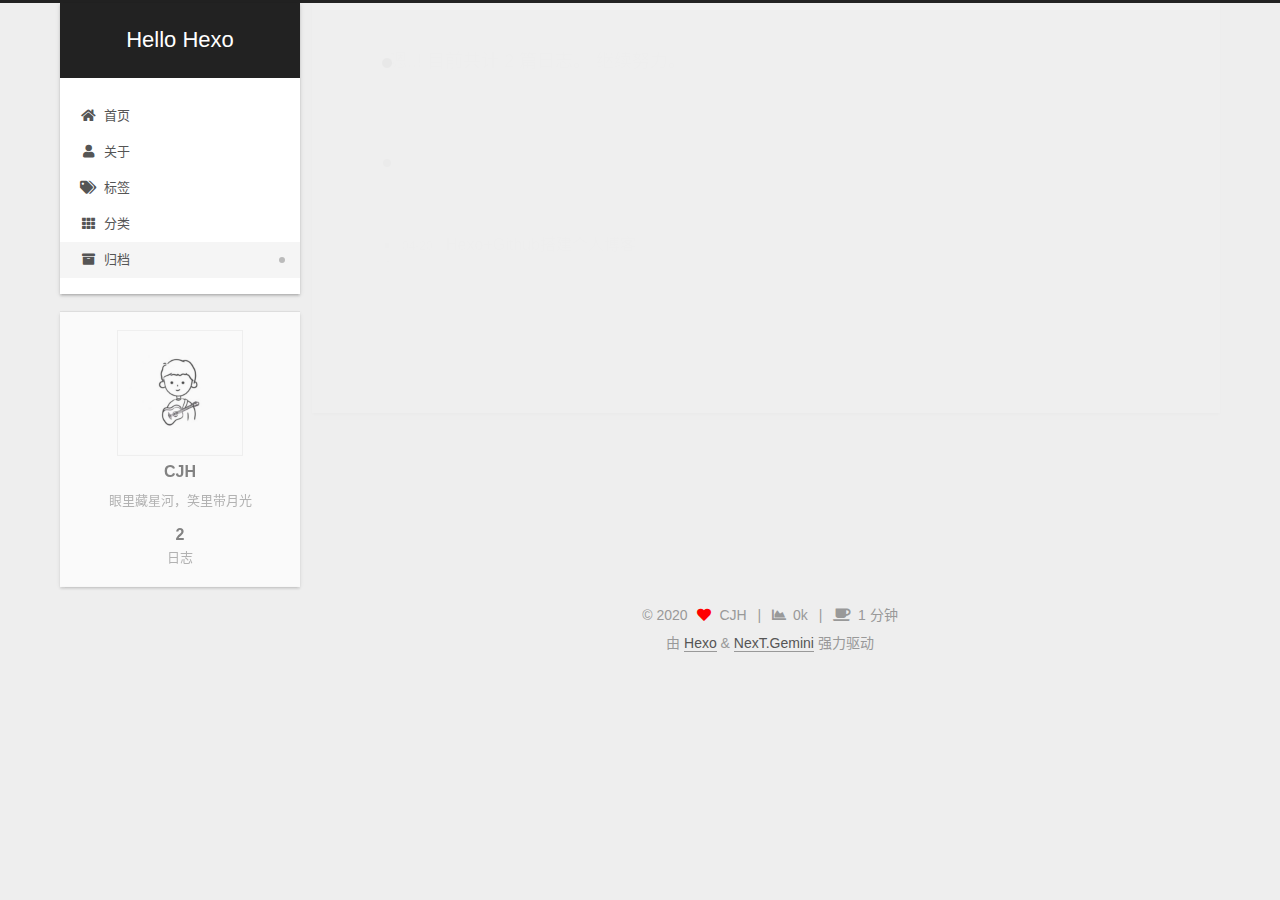
==== archives/index.html @ bbc7ce73 "Site updated: 2020-04-20 13:24:23" ====
<!DOCTYPE html>
<html lang="zh-CN">
<head>
  <meta charset="UTF-8">
<meta name="viewport" content="width=device-width, initial-scale=1, maximum-scale=2">
<meta name="theme-color" content="#222">
<meta name="generator" content="Hexo 4.2.0">
  <link rel="apple-touch-icon" sizes="180x180" href="/images/apple-touch-icon-next.png">
  <link rel="icon" type="image/png" sizes="32x32" href="/images/favicon-32x32-next.png">
  <link rel="icon" type="image/png" sizes="16x16" href="/images/favicon-16x16-next.png">
  <link rel="mask-icon" href="/images/logo.svg" color="#222">

<link rel="stylesheet" href="/css/main.css">


<link rel="stylesheet" href="/lib/font-awesome/css/all.min.css">

<script id="hexo-configurations">
    var NexT = window.NexT || {};
    var CONFIG = {"hostname":"yoursite.com","root":"/","scheme":"Gemini","version":"7.8.0","exturl":false,"sidebar":{"position":"left","display":"post","padding":18,"offset":12,"onmobile":false},"copycode":{"enable":false,"show_result":false,"style":null},"back2top":{"enable":true,"sidebar":false,"scrollpercent":false},"bookmark":{"enable":false,"color":"#222","save":"auto"},"fancybox":false,"mediumzoom":false,"lazyload":false,"pangu":false,"comments":{"style":"tabs","active":null,"storage":true,"lazyload":false,"nav":null},"algolia":{"hits":{"per_page":10},"labels":{"input_placeholder":"Search for Posts","hits_empty":"We didn't find any results for the search: ${query}","hits_stats":"${hits} results found in ${time} ms"}},"localsearch":{"enable":false,"trigger":"auto","top_n_per_article":1,"unescape":false,"preload":false},"motion":{"enable":true,"async":false,"transition":{"post_block":"fadeIn","post_header":"slideDownIn","post_body":"slideDownIn","coll_header":"slideLeftIn","sidebar":"slideUpIn"}}};
  </script>

  <meta name="description" content="眼里藏星河，笑里带月光">
<meta property="og:type" content="website">
<meta property="og:title" content="Hello Hexo">
<meta property="og:url" content="http://yoursite.com/archives/index.html">
<meta property="og:site_name" content="Hello Hexo">
<meta property="og:description" content="眼里藏星河，笑里带月光">
<meta property="og:locale" content="zh_CN">
<meta property="article:author" content="CJH">
<meta name="twitter:card" content="summary">

<link rel="canonical" href="http://yoursite.com/archives/">


<script id="page-configurations">
  // https://hexo.io/docs/variables.html
  CONFIG.page = {
    sidebar: "",
    isHome : false,
    isPost : false,
    lang   : 'zh-CN'
  };
</script>

  <title>归档 | Hello Hexo</title>
  






  <noscript>
  <style>
  .use-motion .brand,
  .use-motion .menu-item,
  .sidebar-inner,
  .use-motion .post-block,
  .use-motion .pagination,
  .use-motion .comments,
  .use-motion .post-header,
  .use-motion .post-body,
  .use-motion .collection-header { opacity: initial; }

  .use-motion .site-title,
  .use-motion .site-subtitle {
    opacity: initial;
    top: initial;
  }

  .use-motion .logo-line-before i { left: initial; }
  .use-motion .logo-line-after i { right: initial; }
  </style>
</noscript>

</head>

<body itemscope itemtype="http://schema.org/WebPage">
  <div class="container use-motion">
    <div class="headband"></div>

    <header class="header" itemscope itemtype="http://schema.org/WPHeader">
      <div class="header-inner"><div class="site-brand-container">
  <div class="site-nav-toggle">
    <div class="toggle" aria-label="切换导航栏">
      <span class="toggle-line toggle-line-first"></span>
      <span class="toggle-line toggle-line-middle"></span>
      <span class="toggle-line toggle-line-last"></span>
    </div>
  </div>

  <div class="site-meta">

    <a href="/" class="brand" rel="start">
      <span class="logo-line-before"><i></i></span>
      <h1 class="site-title">Hello Hexo</h1>
      <span class="logo-line-after"><i></i></span>
    </a>
  </div>

  <div class="site-nav-right">
    <div class="toggle popup-trigger">
    </div>
  </div>
</div>




<nav class="site-nav">
  <ul id="menu" class="main-menu menu">
        <li class="menu-item menu-item-home">

    <a href="/" rel="section"><i class="fa fa-home fa-fw"></i>首页</a>

  </li>
        <li class="menu-item menu-item-about">

    <a href="/about/" rel="section"><i class="fa fa-user fa-fw"></i>关于</a>

  </li>
        <li class="menu-item menu-item-tags">

    <a href="/tags/" rel="section"><i class="fa fa-tags fa-fw"></i>标签</a>

  </li>
        <li class="menu-item menu-item-categories">

    <a href="/categories/" rel="section"><i class="fa fa-th fa-fw"></i>分类</a>

  </li>
        <li class="menu-item menu-item-archives">

    <a href="/archives/" rel="section"><i class="fa fa-archive fa-fw"></i>归档</a>

  </li>
  </ul>
</nav>




</div>
    </header>

    
  <div class="back-to-top">
    <i class="fa fa-arrow-up"></i>
    <span>0%</span>
  </div>


    <main class="main">
      <div class="main-inner">
        <div class="content-wrap">
          

          <div class="content archive">
            

  
  
  
  <div class="post-block">
    <div class="posts-collapse">
      <div class="collection-title">
        <span class="collection-header">嗯..! 目前共计 2 篇日志。 继续努力。</span>
      </div>

      
    <div class="collection-year">
      <span class="collection-header">2020</span>
    </div>

  <article itemscope itemtype="http://schema.org/Article">
    <header class="post-header">

      <div class="post-meta">
        <time itemprop="dateCreated"
              datetime="2020-04-20T09:41:02+08:00"
              content="2020-04-20">
          04-20
        </time>
      </div>

      <div class="post-title">
          <a class="post-title-link" href="/2020/04/20/New-Blog/" itemprop="url">
            <span itemprop="name">Hexo+Github搭建个人博客</span>
          </a>
      </div>

    </header>
  </article>

  <article itemscope itemtype="http://schema.org/Article">
    <header class="post-header">

      <div class="post-meta">
        <time itemprop="dateCreated"
              datetime="2020-04-17T12:55:41+08:00"
              content="2020-04-17">
          04-17
        </time>
      </div>

      <div class="post-title">
          <a class="post-title-link" href="/2020/04/17/hello-world/" itemprop="url">
            <span itemprop="name">Hello World</span>
          </a>
      </div>

    </header>
  </article>


    </div>
  </div>
  
  
  

  



          </div>
          

<script>
  window.addEventListener('tabs:register', () => {
    let { activeClass } = CONFIG.comments;
    if (CONFIG.comments.storage) {
      activeClass = localStorage.getItem('comments_active') || activeClass;
    }
    if (activeClass) {
      let activeTab = document.querySelector(`a[href="#comment-${activeClass}"]`);
      if (activeTab) {
        activeTab.click();
      }
    }
  });
  if (CONFIG.comments.storage) {
    window.addEventListener('tabs:click', event => {
      if (!event.target.matches('.tabs-comment .tab-content .tab-pane')) return;
      let commentClass = event.target.classList[1];
      localStorage.setItem('comments_active', commentClass);
    });
  }
</script>

        </div>
          
  
  <div class="toggle sidebar-toggle">
    <span class="toggle-line toggle-line-first"></span>
    <span class="toggle-line toggle-line-middle"></span>
    <span class="toggle-line toggle-line-last"></span>
  </div>

  <aside class="sidebar">
    <div class="sidebar-inner">

      <ul class="sidebar-nav motion-element">
        <li class="sidebar-nav-toc">
          文章目录
        </li>
        <li class="sidebar-nav-overview">
          站点概览
        </li>
      </ul>

      <!--noindex-->
      <div class="post-toc-wrap sidebar-panel">
      </div>
      <!--/noindex-->

      <div class="site-overview-wrap sidebar-panel">
        <div class="site-author motion-element" itemprop="author" itemscope itemtype="http://schema.org/Person">
    <img class="site-author-image" itemprop="image" alt="CJH"
      src="/images/avatar.png">
  <p class="site-author-name" itemprop="name">CJH</p>
  <div class="site-description" itemprop="description">眼里藏星河，笑里带月光</div>
</div>
<div class="site-state-wrap motion-element">
  <nav class="site-state">
      <div class="site-state-item site-state-posts">
          <a href="/archives/">
        
          <span class="site-state-item-count">2</span>
          <span class="site-state-item-name">日志</span>
        </a>
      </div>
  </nav>
</div>



      </div>

    </div>
  </aside>
  <div id="sidebar-dimmer"></div>


      </div>
    </main>

    <footer class="footer">
      <div class="footer-inner">
        

        

<div class="copyright">
  
  &copy; 
  <span itemprop="copyrightYear">2020</span>
  <span class="with-love">
    <i class="fa fa-heart"></i>
  </span>
  <span class="author" itemprop="copyrightHolder">CJH</span>
    <span class="post-meta-divider">|</span>
    <span class="post-meta-item-icon">
      <i class="fa fa-chart-area"></i>
    </span>
    <span title="站点总字数">0k</span>
    <span class="post-meta-divider">|</span>
    <span class="post-meta-item-icon">
      <i class="fa fa-coffee"></i>
    </span>
    <span title="站点阅读时长">1 分钟</span>
</div>
  <div class="powered-by">由 <a href="https://hexo.io/" class="theme-link" rel="noopener" target="_blank">Hexo</a> & <a href="https://theme-next.org/" class="theme-link" rel="noopener" target="_blank">NexT.Gemini</a> 强力驱动
  </div>

        








      </div>
    </footer>
  </div>

  
  <script src="/lib/anime.min.js"></script>
  <script src="/lib/velocity/velocity.min.js"></script>
  <script src="/lib/velocity/velocity.ui.min.js"></script>

<script src="/js/utils.js"></script>

<script src="/js/motion.js"></script>


<script src="/js/schemes/pisces.js"></script>


<script src="/js/next-boot.js"></script>




  















  

  

</body>
</html>
---- css/main.css ----
:root {
  --body-bg-color: #eee;
  --content-bg-color: #fff;
  --card-bg-color: #f5f5f5;
  --text-color: #555;
  --blockquote-color: #666;
  --link-color: #555;
  --link-hover-color: #222;
  --brand-color: #fff;
  --brand-hover-color: #fff;
  --table-row-odd-bg-color: #f9f9f9;
  --table-row-hover-bg-color: #f5f5f5;
  --menu-item-bg-color: #f5f5f5;
  --btn-default-bg: #fff;
  --btn-default-color: #555;
  --btn-default-border-color: #555;
  --btn-default-hover-bg: #222;
  --btn-default-hover-color: #fff;
  --btn-default-hover-border-color: #222;
}
html {
  line-height: 1.15; /* 1 */
  -webkit-text-size-adjust: 100%; /* 2 */
}
body {
  margin: 0;
}
main {
  display: block;
}
h1 {
  font-size: 2em;
  margin: 0.67em 0;
}
hr {
  box-sizing: content-box; /* 1 */
  height: 0; /* 1 */
  overflow: visible; /* 2 */
}
pre {
  font-family: monospace, monospace; /* 1 */
  font-size: 1em; /* 2 */
}
a {
  background: transparent;
}
abbr[title] {
  border-bottom: none; /* 1 */
  text-decoration: underline; /* 2 */
  text-decoration: underline dotted; /* 2 */
}
b,
strong {
  font-weight: bolder;
}
code,
kbd,
samp {
  font-family: monospace, monospace; /* 1 */
  font-size: 1em; /* 2 */
}
small {
  font-size: 80%;
}
sub,
sup {
  font-size: 75%;
  line-height: 0;
  position: relative;
  vertical-align: baseline;
}
sub {
  bottom: -0.25em;
}
sup {
  top: -0.5em;
}
img {
  border-style: none;
}
button,
input,
optgroup,
select,
textarea {
  font-family: inherit; /* 1 */
  font-size: 100%; /* 1 */
  line-height: 1.15; /* 1 */
  margin: 0; /* 2 */
}
button,
input {
/* 1 */
  overflow: visible;
}
button,
select {
/* 1 */
  text-transform: none;
}
button,
[type='button'],
[type='reset'],
[type='submit'] {
  -webkit-appearance: button;
}
button::-moz-focus-inner,
[type='button']::-moz-focus-inner,
[type='reset']::-moz-focus-inner,
[type='submit']::-moz-focus-inner {
  border-style: none;
  padding: 0;
}
button:-moz-focusring,
[type='button']:-moz-focusring,
[type='reset']:-moz-focusring,
[type='submit']:-moz-focusring {
  outline: 1px dotted ButtonText;
}
fieldset {
  padding: 0.35em 0.75em 0.625em;
}
legend {
  box-sizing: border-box; /* 1 */
  color: inherit; /* 2 */
  display: table; /* 1 */
  max-width: 100%; /* 1 */
  padding: 0; /* 3 */
  white-space: normal; /* 1 */
}
progress {
  vertical-align: baseline;
}
textarea {
  overflow: auto;
}
[type='checkbox'],
[type='radio'] {
  box-sizing: border-box; /* 1 */
  padding: 0; /* 2 */
}
[type='number']::-webkit-inner-spin-button,
[type='number']::-webkit-outer-spin-button {
  height: auto;
}
[type='search'] {
  outline-offset: -2px; /* 2 */
  -webkit-appearance: textfield; /* 1 */
}
[type='search']::-webkit-search-decoration {
  -webkit-appearance: none;
}
::-webkit-file-upload-button {
  font: inherit; /* 2 */
  -webkit-appearance: button; /* 1 */
}
details {
  display: block;
}
summary {
  display: list-item;
}
template {
  display: none;
}
[hidden] {
  display: none;
}
::selection {
  background: #262a30;
  color: #eee;
}
html,
body {
  height: 100%;
}
body {
  background: var(--body-bg-color);
  color: var(--text-color);
  font-family: 'Lato', "PingFang SC", "Microsoft YaHei", sans-serif;
  font-size: 1em;
  line-height: 2;
}
@media (max-width: 991px) {
  body {
    padding-left: 0 !important;
    padding-right: 0 !important;
  }
}
h1,
h2,
h3,
h4,
h5,
h6 {
  font-family: 'Lato', "PingFang SC", "Microsoft YaHei", sans-serif;
  font-weight: bold;
  line-height: 1.5;
  margin: 20px 0 15px;
}
h1 {
  font-size: 1.5em;
}
h2 {
  font-size: 1.375em;
}
h3 {
  font-size: 1.25em;
}
h4 {
  font-size: 1.125em;
}
h5 {
  font-size: 1em;
}
h6 {
  font-size: 0.875em;
}
p {
  margin: 0 0 20px 0;
}
a,
span.exturl {
  border-bottom: 1px solid #999;
  color: var(--link-color);
  outline: 0;
  text-decoration: none;
  overflow-wrap: break-word;
  word-wrap: break-word;
  cursor: pointer;
}
a:hover,
span.exturl:hover {
  border-bottom-color: var(--link-hover-color);
  color: var(--link-hover-color);
}
iframe,
img,
video {
  display: block;
  margin-left: auto;
  margin-right: auto;
  max-width: 100%;
}
hr {
  background-image: repeating-linear-gradient(-45deg, #ddd, #ddd 4px, transparent 4px, transparent 8px);
  border: 0;
  height: 3px;
  margin: 40px 0;
}
blockquote {
  border-left: 4px solid #ddd;
  color: var(--blockquote-color);
  margin: 0;
  padding: 0 15px;
}
blockquote cite::before {
  content: '-';
  padding: 0 5px;
}
dt {
  font-weight: bold;
}
dd {
  margin: 0;
  padding: 0;
}
kbd {
  background-color: #f5f5f5;
  background-image: linear-gradient(#eee, #fff, #eee);
  border: 1px solid #ccc;
  border-radius: 0.2em;
  box-shadow: 0.1em 0.1em 0.2em rgba(0,0,0,0.1);
  color: #555;
  font-family: inherit;
  padding: 0.1em 0.3em;
  white-space: nowrap;
}
.table-container {
  overflow: auto;
}
table {
  border-collapse: collapse;
  border-spacing: 0;
  font-size: 0.875em;
  margin: 0 0 20px 0;
  width: 100%;
}
tbody tr:nth-of-type(odd) {
  background: var(--table-row-odd-bg-color);
}
tbody tr:hover {
  background: var(--table-row-hover-bg-color);
}
caption,
th,
td {
  font-weight: normal;
  padding: 8px;
  text-align: left;
  vertical-align: middle;
}
th,
td {
  border: 1px solid #ddd;
  border-bottom: 3px solid #ddd;
}
th {
  font-weight: 700;
  padding-bottom: 10px;
}
td {
  border-bottom-width: 1px;
}
.btn {
  background: var(--btn-default-bg);
  border: 2px solid var(--btn-default-border-color);
  border-radius: 2px;
  color: var(--btn-default-color);
  display: inline-block;
  font-size: 0.875em;
  line-height: 2;
  padding: 0 20px;
  text-decoration: none;
  transition-property: background-color;
  transition-delay: 0s;
  transition-duration: 0.2s;
  transition-timing-function: ease-in-out;
}
.btn:hover {
  background: var(--btn-default-hover-bg);
  border-color: var(--btn-default-hover-border-color);
  color: var(--btn-default-hover-color);
}
.btn + .btn {
  margin: 0 0 8px 8px;
}
.btn .fa-fw {
  text-align: left;
  width: 1.285714285714286em;
}
.toggle {
  line-height: 0;
}
.toggle .toggle-line {
  background: #fff;
  display: inline-block;
  height: 2px;
  left: 0;
  position: relative;
  top: 0;
  transition: all 0.4s;
  vertical-align: top;
  width: 100%;
}
.toggle .toggle-line:not(:first-child) {
  margin-top: 3px;
}
.toggle.toggle-arrow .toggle-line-first {
  left: 50%;
  top: 2px;
  transform: rotate(45deg);
  width: 50%;
}
.toggle.toggle-arrow .toggle-line-middle {
  left: 2px;
  width: 90%;
}
.toggle.toggle-arrow .toggle-line-last {
  left: 50%;
  top: -2px;
  transform: rotate(-45deg);
  width: 50%;
}
.toggle.toggle-close .toggle-line-first {
  transform: rotate(-45deg);
  top: 5px;
}
.toggle.toggle-close .toggle-line-middle {
  opacity: 0;
}
.toggle.toggle-close .toggle-line-last {
  transform: rotate(45deg);
  top: -5px;
}
.highlight,
pre {
  background: #f7f7f7;
  color: #4d4d4c;
  line-height: 1.6;
  margin: 0 auto 20px;
}
pre,
code {
  font-family: consolas, Menlo, monospace, "PingFang SC", "Microsoft YaHei";
}
code {
  background: #eee;
  border-radius: 3px;
  color: #555;
  padding: 2px 4px;
  overflow-wrap: break-word;
  word-wrap: break-word;
}
.highlight *::selection {
  background: #d6d6d6;
}
.highlight pre {
  border: 0;
  margin: 0;
  padding: 10px 0;
}
.highlight table {
  border: 0;
  margin: 0;
  width: auto;
}
.highlight td {
  border: 0;
  padding: 0;
}
.highlight figcaption {
  background: #eff2f3;
  color: #4d4d4c;
  display: flex;
  font-size: 0.875em;
  justify-content: space-between;
  line-height: 1.2;
  padding: 0.5em;
}
.highlight figcaption a {
  color: #4d4d4c;
}
.highlight figcaption a:hover {
  border-bottom-color: #4d4d4c;
}
.highlight .gutter {
  -moz-user-select: none;
  -ms-user-select: none;
  -webkit-user-select: none;
  user-select: none;
}
.highlight .gutter pre {
  background: #eff2f3;
  color: #869194;
  padding-left: 10px;
  padding-right: 10px;
  text-align: right;
}
.highlight .code pre {
  background: #f7f7f7;
  padding-left: 10px;
  width: 100%;
}
.gist table {
  width: auto;
}
.gist table td {
  border: 0;
}
pre {
  overflow: auto;
  padding: 10px;
}
pre code {
  background: none;
  color: #4d4d4c;
  font-size: 0.875em;
  padding: 0;
  text-shadow: none;
}
pre .deletion {
  background: #fdd;
}
pre .addition {
  background: #dfd;
}
pre .meta {
  color: #eab700;
  -moz-user-select: none;
  -ms-user-select: none;
  -webkit-user-select: none;
  user-select: none;
}
pre .comment {
  color: #8e908c;
}
pre .variable,
pre .attribute,
pre .tag,
pre .name,
pre .regexp,
pre .ruby .constant,
pre .xml .tag .title,
pre .xml .pi,
pre .xml .doctype,
pre .html .doctype,
pre .css .id,
pre .css .class,
pre .css .pseudo {
  color: #c82829;
}
pre .number,
pre .preprocessor,
pre .built_in,
pre .builtin-name,
pre .literal,
pre .params,
pre .constant,
pre .command {
  color: #f5871f;
}
pre .ruby .class .title,
pre .css .rules .attribute,
pre .string,
pre .symbol,
pre .value,
pre .inheritance,
pre .header,
pre .ruby .symbol,
pre .xml .cdata,
pre .special,
pre .formula {
  color: #718c00;
}
pre .title,
pre .css .hexcolor {
  color: #3e999f;
}
pre .function,
pre .python .decorator,
pre .python .title,
pre .ruby .function .title,
pre .ruby .title .keyword,
pre .perl .sub,
pre .javascript .title,
pre .coffeescript .title {
  color: #4271ae;
}
pre .keyword,
pre .javascript .function {
  color: #8959a8;
}
.blockquote-center {
  border-left: none;
  margin: 40px 0;
  padding: 0;
  position: relative;
  text-align: center;
}
.blockquote-center .fa {
  display: block;
  opacity: 0.6;
  position: absolute;
  width: 100%;
}
.blockquote-center .fa-quote-left {
  border-top: 1px solid #ccc;
  text-align: left;
  top: -20px;
}
.blockquote-center .fa-quote-right {
  border-bottom: 1px solid #ccc;
  text-align: right;
  bottom: -20px;
}
.blockquote-center p,
.blockquote-center div {
  text-align: center;
}
.post-body .group-picture img {
  margin: 0 auto;
  padding: 0 3px;
}
.group-picture-row {
  margin-bottom: 6px;
  overflow: hidden;
}
.group-picture-column {
  float: left;
  margin-bottom: 10px;
}
.post-body .label {
  color: #555;
  display: inline;
  padding: 0 2px;
}
.post-body .label.default {
  background: #f0f0f0;
}
.post-body .label.primary {
  background: #efe6f7;
}
.post-body .label.info {
  background: #e5f2f8;
}
.post-body .label.success {
  background: #e7f4e9;
}
.post-body .label.warning {
  background: #fcf6e1;
}
.post-body .label.danger {
  background: #fae8eb;
}
.post-body .tabs {
  margin-bottom: 20px;
}
.post-body .tabs,
.tabs-comment {
  display: block;
  padding-top: 10px;
  position: relative;
}
.post-body .tabs ul.nav-tabs,
.tabs-comment ul.nav-tabs {
  display: flex;
  flex-wrap: wrap;
  margin: 0;
  margin-bottom: -1px;
  padding: 0;
}
@media (max-width: 413px) {
  .post-body .tabs ul.nav-tabs,
  .tabs-comment ul.nav-tabs {
    display: block;
    margin-bottom: 5px;
  }
}
.post-body .tabs ul.nav-tabs li.tab,
.tabs-comment ul.nav-tabs li.tab {
  border-bottom: 1px solid #ddd;
  border-left: 1px solid transparent;
  border-right: 1px solid transparent;
  border-top: 3px solid transparent;
  flex-grow: 1;
  list-style-type: none;
  border-radius: 0 0 0 0;
}
@media (max-width: 413px) {
  .post-body .tabs ul.nav-tabs li.tab,
  .tabs-comment ul.nav-tabs li.tab {
    border-bottom: 1px solid transparent;
    border-left: 3px solid transparent;
    border-right: 1px solid transparent;
    border-top: 1px solid transparent;
  }
}
@media (max-width: 413px) {
  .post-body .tabs ul.nav-tabs li.tab,
  .tabs-comment ul.nav-tabs li.tab {
    border-radius: 0;
  }
}
.post-body .tabs ul.nav-tabs li.tab a,
.tabs-comment ul.nav-tabs li.tab a {
  border-bottom: initial;
  display: block;
  line-height: 1.8;
  outline: 0;
  padding: 0.25em 0.75em;
  text-align: center;
  transition-delay: 0s;
  transition-duration: 0.2s;
  transition-timing-function: ease-out;
}
.post-body .tabs ul.nav-tabs li.tab a i,
.tabs-comment ul.nav-tabs li.tab a i {
  width: 1.285714285714286em;
}
.post-body .tabs ul.nav-tabs li.tab.active,
.tabs-comment ul.nav-tabs li.tab.active {
  border-bottom: 1px solid transparent;
  border-left: 1px solid #ddd;
  border-right: 1px solid #ddd;
  border-top: 3px solid #fc6423;
}
@media (max-width: 413px) {
  .post-body .tabs ul.nav-tabs li.tab.active,
  .tabs-comment ul.nav-tabs li.tab.active {
    border-bottom: 1px solid #ddd;
    border-left: 3px solid #fc6423;
    border-right: 1px solid #ddd;
    border-top: 1px solid #ddd;
  }
}
.post-body .tabs ul.nav-tabs li.tab.active a,
.tabs-comment ul.nav-tabs li.tab.active a {
  color: var(--link-color);
  cursor: default;
}
.post-body .tabs .tab-content .tab-pane,
.tabs-comment .tab-content .tab-pane {
  border: 1px solid #ddd;
  border-top: 0;
  padding: 20px 20px 0 20px;
  border-radius: 0;
}
.post-body .tabs .tab-content .tab-pane:not(.active),
.tabs-comment .tab-content .tab-pane:not(.active) {
  display: none;
}
.post-body .tabs .tab-content .tab-pane.active,
.tabs-comment .tab-content .tab-pane.active {
  display: block;
}
.post-body .tabs .tab-content .tab-pane.active:nth-of-type(1),
.tabs-comment .tab-content .tab-pane.active:nth-of-type(1) {
  border-radius: 0 0 0 0;
}
@media (max-width: 413px) {
  .post-body .tabs .tab-content .tab-pane.active:nth-of-type(1),
  .tabs-comment .tab-content .tab-pane.active:nth-of-type(1) {
    border-radius: 0;
  }
}
.post-body .note {
  border-radius: 3px;
  margin-bottom: 20px;
  padding: 1em;
  position: relative;
  border: 1px solid #eee;
  border-left-width: 5px;
}
.post-body .note h2,
.post-body .note h3,
.post-body .note h4,
.post-body .note h5,
.post-body .note h6 {
  margin-top: 0;
  border-bottom: initial;
  margin-bottom: 0;
  padding-top: 0;
}
.post-body .note p:first-child,
.post-body .note ul:first-child,
.post-body .note ol:first-child,
.post-body .note table:first-child,
.post-body .note pre:first-child,
.post-body .note blockquote:first-child,
.post-body .note img:first-child {
  margin-top: 0;
}
.post-body .note p:last-child,
.post-body .note ul:last-child,
.post-body .note ol:last-child,
.post-body .note table:last-child,
.post-body .note pre:last-child,
.post-body .note blockquote:last-child,
.post-body .note img:last-child {
  margin-bottom: 0;
}
.post-body .note.default {
  border-left-color: #777;
}
.post-body .note.default h2,
.post-body .note.default h3,
.post-body .note.default h4,
.post-body .note.default h5,
.post-body .note.default h6 {
  color: #777;
}
.post-body .note.primary {
  border-left-color: #6f42c1;
}
.post-body .note.primary h2,
.post-body .note.primary h3,
.post-body .note.primary h4,
.post-body .note.primary h5,
.post-body .note.primary h6 {
  color: #6f42c1;
}
.post-body .note.info {
  border-left-color: #428bca;
}
.post-body .note.info h2,
.post-body .note.info h3,
.post-body .note.info h4,
.post-body .note.info h5,
.post-body .note.info h6 {
  color: #428bca;
}
.post-body .note.success {
  border-left-color: #5cb85c;
}
.post-body .note.success h2,
.post-body .note.success h3,
.post-body .note.success h4,
.post-body .note.success h5,
.post-body .note.success h6 {
  color: #5cb85c;
}
.post-body .note.warning {
  border-left-color: #f0ad4e;
}
.post-body .note.warning h2,
.post-body .note.warning h3,
.post-body .note.warning h4,
.post-body .note.warning h5,
.post-body .note.warning h6 {
  color: #f0ad4e;
}
.post-body .note.danger {
  border-left-color: #d9534f;
}
.post-body .note.danger h2,
.post-body .note.danger h3,
.post-body .note.danger h4,
.post-body .note.danger h5,
.post-body .note.danger h6 {
  color: #d9534f;
}
.pagination .prev,
.pagination .next,
.pagination .page-number,
.pagination .space {
  display: inline-block;
  margin: 0 10px;
  padding: 0 11px;
  position: relative;
  top: -1px;
}
@media (max-width: 767px) {
  .pagination .prev,
  .pagination .next,
  .pagination .page-number,
  .pagination .space {
    margin: 0 5px;
  }
}
.pagination {
  border-top: 1px solid #eee;
  margin: 120px 0 0;
  text-align: center;
}
.pagination .prev,
.pagination .next,
.pagination .page-number {
  border-bottom: 0;
  border-top: 1px solid #eee;
  transition-property: border-color;
  transition-delay: 0s;
  transition-duration: 0.2s;
  transition-timing-function: ease-in-out;
}
.pagination .prev:hover,
.pagination .next:hover,
.pagination .page-number:hover {
  border-top-color: #222;
}
.pagination .space {
  margin: 0;
  padding: 0;
}
.pagination .prev {
  margin-left: 0;
}
.pagination .next {
  margin-right: 0;
}
.pagination .page-number.current {
  background: #ccc;
  border-top-color: #ccc;
  color: #fff;
}
@media (max-width: 767px) {
  .pagination {
    border-top: none;
  }
  .pagination .prev,
  .pagination .next,
  .pagination .page-number {
    border-bottom: 1px solid #eee;
    border-top: 0;
    margin-bottom: 10px;
    padding: 0 10px;
  }
  .pagination .prev:hover,
  .pagination .next:hover,
  .pagination .page-number:hover {
    border-bottom-color: #222;
  }
}
.comments {
  margin-top: 60px;
  overflow: hidden;
}
.comment-button-group {
  display: flex;
  flex-wrap: wrap-reverse;
  justify-content: center;
  margin: 1em 0;
}
.comment-button-group .comment-button {
  margin: 0.1em 0.2em;
}
.comment-button-group .comment-button.active {
  background: var(--btn-default-hover-bg);
  border-color: var(--btn-default-hover-border-color);
  color: var(--btn-default-hover-color);
}
.comment-position {
  display: none;
}
.comment-position.active {
  display: block;
}
.tabs-comment {
  background: var(--content-bg-color);
  margin-top: 4em;
  padding-top: 0;
}
.tabs-comment .comments {
  border: 0;
  box-shadow: none;
  margin-top: 0;
  padding-top: 0;
}
.container {
  min-height: 100%;
  position: relative;
}
.main-inner {
  margin: 0 auto;
  width: calc(100% - 20px);
}
@media (min-width: 1200px) {
  .main-inner {
    width: 1160px;
  }
}
@media (min-width: 1600px) {
  .main-inner {
    width: 73%;
  }
}
@media (max-width: 767px) {
  .content-wrap {
    padding: 0 20px;
  }
}
.header {
  background: transparent;
}
.header-inner {
  margin: 0 auto;
  width: calc(100% - 20px);
}
@media (min-width: 1200px) {
  .header-inner {
    width: 1160px;
  }
}
@media (min-width: 1600px) {
  .header-inner {
    width: 73%;
  }
}
.site-brand-container {
  display: flex;
  flex-shrink: 0;
  padding: 0 10px;
}
.headband {
  background: #222;
  height: 3px;
}
.site-meta {
  flex-grow: 1;
  text-align: center;
}
@media (max-width: 767px) {
  .site-meta {
    text-align: center;
  }
}
.brand {
  border-bottom: none;
  color: var(--brand-color);
  display: inline-block;
  line-height: 1.375em;
  padding: 0 40px;
  position: relative;
}
.brand:hover {
  color: var(--brand-hover-color);
}
.site-title {
  font-family: 'Lato', "PingFang SC", "Microsoft YaHei", sans-serif;
  font-size: 1.375em;
  font-weight: normal;
  margin: 0;
}
.site-subtitle {
  color: #ddd;
  font-size: 0.8125em;
  margin: 10px 0;
}
.use-motion .brand {
  opacity: 0;
}
.use-motion .site-title,
.use-motion .site-subtitle,
.use-motion .custom-logo-image {
  opacity: 0;
  position: relative;
  top: -10px;
}
.site-nav-toggle,
.site-nav-right {
  display: none;
}
@media (max-width: 767px) {
  .site-nav-toggle,
  .site-nav-right {
    display: flex;
    flex-direction: column;
    justify-content: center;
  }
}
.site-nav-toggle .toggle,
.site-nav-right .toggle {
  color: var(--text-color);
  padding: 10px;
  width: 22px;
}
.site-nav-toggle .toggle .toggle-line,
.site-nav-right .toggle .toggle-line {
  background: var(--text-color);
  border-radius: 1px;
}
.site-nav {
  display: block;
}
@media (max-width: 767px) {
  .site-nav {
    clear: both;
    display: none;
  }
}
.site-nav.site-nav-on {
  display: block;
}
.menu {
  margin-top: 20px;
  padding-left: 0;
  text-align: center;
}
.menu-item {
  display: inline-block;
  list-style: none;
  margin: 0 10px;
}
@media (max-width: 767px) {
  .menu-item {
    display: block;
    margin-top: 10px;
  }
  .menu-item.menu-item-search {
    display: none;
  }
}
.menu-item a,
.menu-item span.exturl {
  border-bottom: 0;
  display: block;
  font-size: 0.8125em;
  transition-property: border-color;
  transition-delay: 0s;
  transition-duration: 0.2s;
  transition-timing-function: ease-in-out;
}
@media (hover: none) {
  .menu-item a:hover,
  .menu-item span.exturl:hover {
    border-bottom-color: transparent !important;
  }
}
.menu-item .fa,
.menu-item .fab,
.menu-item .far,
.menu-item .fas {
  margin-right: 8px;
}
.menu-item .badge {
  display: inline-block;
  font-weight: bold;
  line-height: 1;
  margin-left: 0.35em;
  margin-top: 0.35em;
  text-align: center;
  white-space: nowrap;
}
@media (max-width: 767px) {
  .menu-item .badge {
    float: right;
    margin-left: 0;
  }
}
.menu-item-active a,
.menu .menu-item a:hover,
.menu .menu-item span.exturl:hover {
  background: var(--menu-item-bg-color);
}
.use-motion .menu-item {
  opacity: 0;
}
.sidebar {
  background: #222;
  bottom: 0;
  box-shadow: inset 0 2px 6px #000;
  position: fixed;
  top: 0;
}
@media (max-width: 991px) {
  .sidebar {
    display: none;
  }
}
.sidebar-inner {
  color: #999;
  padding: 18px 10px;
  text-align: center;
}
.cc-license {
  margin-top: 10px;
  text-align: center;
}
.cc-license .cc-opacity {
  border-bottom: none;
  opacity: 0.7;
}
.cc-license .cc-opacity:hover {
  opacity: 0.9;
}
.cc-license img {
  display: inline-block;
}
.site-author-image {
  border: 1px solid #eee;
  display: block;
  margin: 0 auto;
  max-width: 120px;
  padding: 2px;
}
.site-author-name {
  color: var(--text-color);
  font-weight: 600;
  margin: 0;
  text-align: center;
}
.site-description {
  color: #999;
  font-size: 0.8125em;
  margin-top: 0;
  text-align: center;
}
.links-of-author {
  margin-top: 15px;
}
.links-of-author a,
.links-of-author span.exturl {
  border-bottom-color: #555;
  display: inline-block;
  font-size: 0.8125em;
  margin-bottom: 10px;
  margin-right: 10px;
  vertical-align: middle;
}
.links-of-author a::before,
.links-of-author span.exturl::before {
  background: #dbe275;
  border-radius: 50%;
  content: ' ';
  display: inline-block;
  height: 4px;
  margin-right: 3px;
  vertical-align: middle;
  width: 4px;
}
.sidebar-button {
  margin-top: 15px;
}
.sidebar-button a {
  border: 1px solid #fc6423;
  border-radius: 4px;
  color: #fc6423;
  display: inline-block;
  padding: 0 15px;
}
.sidebar-button a .fa,
.sidebar-button a .fab,
.sidebar-button a .far,
.sidebar-button a .fas {
  margin-right: 5px;
}
.sidebar-button a:hover {
  background: #fc6423;
  border: 1px solid #fc6423;
  color: #fff;
}
.sidebar-button a:hover .fa,
.sidebar-button a:hover .fab,
.sidebar-button a:hover .far,
.sidebar-button a:hover .fas {
  color: #fff;
}
.links-of-blogroll {
  font-size: 0.8125em;
  margin-top: 10px;
}
.links-of-blogroll-title {
  font-size: 0.875em;
  font-weight: 600;
  margin-top: 0;
}
.links-of-blogroll-list {
  list-style: none;
  margin: 0;
  padding: 0;
}
#sidebar-dimmer {
  display: none;
}
@media (max-width: 767px) {
  #sidebar-dimmer {
    background: #000;
    display: block;
    height: 100%;
    left: 100%;
    opacity: 0;
    position: fixed;
    top: 0;
    width: 100%;
    z-index: 1100;
  }
  .sidebar-active + #sidebar-dimmer {
    opacity: 0.7;
    transform: translateX(-100%);
    transition: opacity 0.5s;
  }
}
.sidebar-nav {
  margin: 0;
  padding-bottom: 20px;
  padding-left: 0;
}
.sidebar-nav li {
  border-bottom: 1px solid transparent;
  color: var(--text-color);
  cursor: pointer;
  display: inline-block;
  font-size: 0.875em;
}
.sidebar-nav li.sidebar-nav-overview {
  margin-left: 10px;
}
.sidebar-nav li:hover {
  color: #fc6423;
}
.sidebar-nav .sidebar-nav-active {
  border-bottom-color: #fc6423;
  color: #fc6423;
}
.sidebar-nav .sidebar-nav-active:hover {
  color: #fc6423;
}
.sidebar-panel {
  display: none;
  overflow-x: hidden;
  overflow-y: auto;
}
.sidebar-panel-active {
  display: block;
}
.sidebar-toggle {
  background: #222;
  bottom: 45px;
  cursor: pointer;
  height: 14px;
  left: 30px;
  padding: 5px;
  position: fixed;
  width: 14px;
  z-index: 1300;
}
@media (max-width: 991px) {
  .sidebar-toggle {
    left: 20px;
    opacity: 0.8;
    display: none;
  }
}
.sidebar-toggle:hover .toggle-line {
  background: #fc6423;
}
.post-toc {
  font-size: 0.875em;
}
.post-toc ol {
  list-style: none;
  margin: 0;
  padding: 0 2px 5px 10px;
  text-align: left;
}
.post-toc ol > ol {
  padding-left: 0;
}
.post-toc ol a {
  transition-property: all;
  transition-delay: 0s;
  transition-duration: 0.2s;
  transition-timing-function: ease-in-out;
}
.post-toc .nav-item {
  line-height: 1.8;
  overflow: hidden;
  text-overflow: ellipsis;
  white-space: nowrap;
}
.post-toc .nav .nav-child {
  display: none;
}
.post-toc .nav .active > .nav-child {
  display: block;
}
.post-toc .nav .active-current > .nav-child {
  display: block;
}
.post-toc .nav .active-current > .nav-child > .nav-item {
  display: block;
}
.post-toc .nav .active > a {
  border-bottom-color: #fc6423;
  color: #fc6423;
}
.post-toc .nav .active-current > a {
  color: #fc6423;
}
.post-toc .nav .active-current > a:hover {
  color: #fc6423;
}
.site-state {
  display: flex;
  justify-content: center;
  line-height: 1.4;
  margin-top: 10px;
  overflow: hidden;
  text-align: center;
  white-space: nowrap;
}
.site-state-item {
  padding: 0 15px;
}
.site-state-item:not(:first-child) {
  border-left: 1px solid #eee;
}
.site-state-item a {
  border-bottom: none;
}
.site-state-item-count {
  display: block;
  font-size: 1em;
  font-weight: 600;
  text-align: center;
}
.site-state-item-name {
  color: #999;
  font-size: 0.8125em;
}
.footer {
  color: #999;
  font-size: 0.875em;
  padding: 20px 0;
}
.footer.footer-fixed {
  bottom: 0;
  left: 0;
  position: absolute;
  right: 0;
}
.footer-inner {
  box-sizing: border-box;
  margin: 0 auto;
  text-align: center;
  width: calc(100% - 20px);
}
@media (min-width: 1200px) {
  .footer-inner {
    width: 1160px;
  }
}
@media (min-width: 1600px) {
  .footer-inner {
    width: 73%;
  }
}
.languages {
  display: inline-block;
  font-size: 1.125em;
  position: relative;
}
.languages .lang-select-label span {
  margin: 0 0.5em;
}
.languages .lang-select {
  height: 100%;
  left: 0;
  opacity: 0;
  position: absolute;
  top: 0;
  width: 100%;
}
.with-love {
  color: #ff0000;
  display: inline-block;
  margin: 0 5px;
}
.powered-by,
.theme-info {
  display: inline-block;
}
@-moz-keyframes iconAnimate {
  0%, 100% {
    transform: scale(1);
  }
  10%, 30% {
    transform: scale(0.9);
  }
  20%, 40%, 60%, 80% {
    transform: scale(1.1);
  }
  50%, 70% {
    transform: scale(1.1);
  }
}
@-webkit-keyframes iconAnimate {
  0%, 100% {
    transform: scale(1);
  }
  10%, 30% {
    transform: scale(0.9);
  }
  20%, 40%, 60%, 80% {
    transform: scale(1.1);
  }
  50%, 70% {
    transform: scale(1.1);
  }
}
@-o-keyframes iconAnimate {
  0%, 100% {
    transform: scale(1);
  }
  10%, 30% {
    transform: scale(0.9);
  }
  20%, 40%, 60%, 80% {
    transform: scale(1.1);
  }
  50%, 70% {
    transform: scale(1.1);
  }
}
@keyframes iconAnimate {
  0%, 100% {
    transform: scale(1);
  }
  10%, 30% {
    transform: scale(0.9);
  }
  20%, 40%, 60%, 80% {
    transform: scale(1.1);
  }
  50%, 70% {
    transform: scale(1.1);
  }
}
.back-to-top {
  font-size: 12px;
  text-align: center;
  transition-delay: 0s;
  transition-duration: 0.2s;
  transition-timing-function: ease-in-out;
}
.back-to-top {
  background: #222;
  bottom: -100px;
  box-sizing: border-box;
  color: #fff;
  cursor: pointer;
  left: 30px;
  opacity: 0.6;
  padding: 0 6px;
  position: fixed;
  transition-property: bottom;
  z-index: 1300;
  width: 24px;
}
.back-to-top span {
  display: none;
}
.back-to-top:hover {
  color: #fc6423;
}
.back-to-top.back-to-top-on {
  bottom: 30px;
}
@media (max-width: 991px) {
  .back-to-top {
    left: 20px;
    opacity: 0.8;
  }
}
.post-body {
  font-family: 'Lato', "PingFang SC", "Microsoft YaHei", sans-serif;
  overflow-wrap: break-word;
  word-wrap: break-word;
}
@media (min-width: 1200px) {
  .post-body {
    font-size: 1.125em;
  }
}
.post-body .exturl .fa {
  font-size: 0.875em;
  margin-left: 4px;
}
.post-body .image-caption,
.post-body .figure .caption {
  color: #999;
  font-size: 0.875em;
  font-weight: bold;
  line-height: 1;
  margin: -20px auto 15px;
  text-align: center;
}
.post-sticky-flag {
  display: inline-block;
  transform: rotate(30deg);
}
.post-button {
  margin-top: 40px;
  text-align: center;
}
.use-motion .post-block,
.use-motion .pagination,
.use-motion .comments {
  opacity: 0;
}
.use-motion .post-header {
  opacity: 0;
}
.use-motion .post-body {
  opacity: 0;
}
.use-motion .collection-header {
  opacity: 0;
}
.posts-collapse {
  margin-left: 35px;
  position: relative;
}
@media (max-width: 767px) {
  .posts-collapse {
    margin-left: 0px;
    margin-right: 0px;
  }
}
.posts-collapse .collection-title {
  font-size: 1.125em;
  position: relative;
}
.posts-collapse .collection-title::before {
  background: #999;
  border: 1px solid #fff;
  border-radius: 50%;
  content: ' ';
  height: 10px;
  left: 0;
  margin-left: -6px;
  margin-top: -4px;
  position: absolute;
  top: 50%;
  width: 10px;
}
.posts-collapse .collection-year {
  font-size: 1.5em;
  font-weight: bold;
  margin: 60px 0;
  position: relative;
}
.posts-collapse .collection-year::before {
  background: #bbb;
  border-radius: 50%;
  content: ' ';
  height: 8px;
  left: 0;
  margin-left: -4px;
  margin-top: -4px;
  position: absolute;
  top: 50%;
  width: 8px;
}
.posts-collapse .collection-header {
  display: block;
  margin: 0 0 0 20px;
}
.posts-collapse .collection-header small {
  color: #bbb;
  margin-left: 5px;
}
.posts-collapse .post-header {
  border-bottom: 1px dashed #ccc;
  margin: 30px 0;
  padding-left: 15px;
  position: relative;
  transition-property: border;
  transition-delay: 0s;
  transition-duration: 0.2s;
  transition-timing-function: ease-in-out;
}
.posts-collapse .post-header::before {
  background: #bbb;
  border: 1px solid #fff;
  border-radius: 50%;
  content: ' ';
  height: 6px;
  left: 0;
  margin-left: -4px;
  position: absolute;
  top: 0.75em;
  transition-property: background;
  width: 6px;
  transition-delay: 0s;
  transition-duration: 0.2s;
  transition-timing-function: ease-in-out;
}
.posts-collapse .post-header:hover {
  border-bottom-color: #666;
}
.posts-collapse .post-header:hover::before {
  background: #222;
}
.posts-collapse .post-meta {
  display: inline;
  font-size: 0.75em;
  margin-right: 10px;
}
.posts-collapse .post-title {
  display: inline;
}
.posts-collapse .post-title a,
.posts-collapse .post-title span.exturl {
  border-bottom: none;
  color: var(--link-color);
}
.posts-collapse .post-title .fa-external-link-alt {
  font-size: 0.875em;
  margin-left: 5px;
}
.posts-collapse::before {
  background: #f5f5f5;
  content: ' ';
  height: 100%;
  left: 0;
  margin-left: -2px;
  position: absolute;
  top: 1.25em;
  width: 4px;
}
.post-eof {
  background: #ccc;
  height: 1px;
  margin: 80px auto 60px;
  text-align: center;
  width: 8%;
}
.post-block:last-of-type .post-eof {
  display: none;
}
.content {
  padding-top: 40px;
}
@media (min-width: 992px) {
  .post-body {
    text-align: justify;
  }
}
@media (max-width: 991px) {
  .post-body {
    text-align: justify;
  }
}
.post-body h1,
.post-body h2,
.post-body h3,
.post-body h4,
.post-body h5,
.post-body h6 {
  padding-top: 10px;
}
.post-body h1 .header-anchor,
.post-body h2 .header-anchor,
.post-body h3 .header-anchor,
.post-body h4 .header-anchor,
.post-body h5 .header-anchor,
.post-body h6 .header-anchor {
  border-bottom-style: none;
  color: #ccc;
  float: right;
  margin-left: 10px;
  visibility: hidden;
}
.post-body h1 .header-anchor:hover,
.post-body h2 .header-anchor:hover,
.post-body h3 .header-anchor:hover,
.post-body h4 .header-anchor:hover,
.post-body h5 .header-anchor:hover,
.post-body h6 .header-anchor:hover {
  color: inherit;
}
.post-body h1:hover .header-anchor,
.post-body h2:hover .header-anchor,
.post-body h3:hover .header-anchor,
.post-body h4:hover .header-anchor,
.post-body h5:hover .header-anchor,
.post-body h6:hover .header-anchor {
  visibility: visible;
}
.post-body iframe,
.post-body img,
.post-body video {
  margin-bottom: 20px;
}
.post-body .video-container {
  height: 0;
  margin-bottom: 20px;
  overflow: hidden;
  padding-top: 75%;
  position: relative;
  width: 100%;
}
.post-body .video-container iframe,
.post-body .video-container object,
.post-body .video-container embed {
  height: 100%;
  left: 0;
  margin: 0;
  position: absolute;
  top: 0;
  width: 100%;
}
.post-gallery {
  align-items: center;
  display: grid;
  grid-gap: 10px;
  grid-template-columns: 1fr 1fr 1fr;
  margin-bottom: 20px;
}
@media (max-width: 767px) {
  .post-gallery {
    grid-template-columns: 1fr 1fr;
  }
}
.post-gallery a {
  border: 0;
}
.post-gallery img {
  margin: 0;
}
.posts-expand .post-header {
  font-size: 1.125em;
}
.posts-expand .post-title {
  font-size: 1.5em;
  font-weight: normal;
  margin: initial;
  text-align: center;
  overflow-wrap: break-word;
  word-wrap: break-word;
}
.posts-expand .post-title-link {
  border-bottom: none;
  color: var(--link-color);
  display: inline-block;
  position: relative;
  vertical-align: top;
}
.posts-expand .post-title-link::before {
  background: var(--link-color);
  bottom: 0;
  content: '';
  height: 2px;
  left: 0;
  position: absolute;
  transform: scaleX(0);
  visibility: hidden;
  width: 100%;
  transition-delay: 0s;
  transition-duration: 0.2s;
  transition-timing-function: ease-in-out;
}
.posts-expand .post-title-link:hover::before {
  transform: scaleX(1);
  visibility: visible;
}
.posts-expand .post-title-link .fa-external-link-alt {
  font-size: 0.875em;
  margin-left: 5px;
}
.posts-expand .post-meta {
  color: #999;
  font-family: 'Lato', "PingFang SC", "Microsoft YaHei", sans-serif;
  font-size: 0.75em;
  margin: 3px 0 60px 0;
  text-align: center;
}
.posts-expand .post-meta .post-description {
  font-size: 0.875em;
  margin-top: 2px;
}
.posts-expand .post-meta time {
  border-bottom: 1px dashed #999;
  cursor: pointer;
}
.post-meta .post-meta-item + .post-meta-item::before {
  content: '|';
  margin: 0 0.5em;
}
.post-meta-divider {
  margin: 0 0.5em;
}
.post-meta-item-icon {
  margin-right: 3px;
}
@media (max-width: 991px) {
  .post-meta-item-icon {
    display: inline-block;
  }
}
@media (max-width: 991px) {
  .post-meta-item-text {
    display: none;
  }
}
.post-nav {
  border-top: 1px solid #eee;
  display: flex;
  justify-content: space-between;
  margin-top: 15px;
  padding: 10px 5px 0;
}
.post-nav-item {
  flex: 1;
}
.post-nav-item a {
  border-bottom: none;
  display: block;
  font-size: 0.875em;
  line-height: 1.6;
  position: relative;
}
.post-nav-item a:active {
  top: 2px;
}
.post-nav-item .fa {
  font-size: 0.75em;
}
.post-nav-item:first-child {
  margin-right: 15px;
}
.post-nav-item:first-child .fa {
  margin-right: 5px;
}
.post-nav-item:last-child {
  margin-left: 15px;
  text-align: right;
}
.post-nav-item:last-child .fa {
  margin-left: 5px;
}
.rtl.post-body p,
.rtl.post-body a,
.rtl.post-body h1,
.rtl.post-body h2,
.rtl.post-body h3,
.rtl.post-body h4,
.rtl.post-body h5,
.rtl.post-body h6,
.rtl.post-body li,
.rtl.post-body ul,
.rtl.post-body ol {
  direction: rtl;
  font-family: UKIJ Ekran;
}
.rtl.post-title {
  font-family: UKIJ Ekran;
}
.post-tags {
  margin-top: 40px;
  text-align: center;
}
.post-tags a {
  display: inline-block;
  font-size: 0.8125em;
}
.post-tags a:not(:last-child) {
  margin-right: 10px;
}
.post-widgets {
  border-top: 1px solid #eee;
  margin-top: 15px;
  text-align: center;
}
.wp_rating {
  height: 20px;
  line-height: 20px;
  margin-top: 10px;
  padding-top: 6px;
  text-align: center;
}
.social-like {
  display: flex;
  font-size: 0.875em;
  justify-content: center;
  text-align: center;
}
.reward-container {
  margin: 20px auto;
  padding: 10px 0;
  text-align: center;
  width: 90%;
}
.reward-container button {
  background: #ff2a2a;
  border: 0;
  border-radius: 5px;
  color: #fff;
  cursor: pointer;
  line-height: 2;
  outline: 0;
  padding: 0 15px;
  vertical-align: text-top;
}
.reward-container button:hover {
  background: #f55;
}
#qr {
  padding-top: 20px;
}
#qr a {
  border: 0;
}
#qr img {
  display: inline-block;
  margin: 0.8em 2em 0 2em;
  max-width: 100%;
  width: 180px;
}
#qr p {
  text-align: center;
}
.category-all-page .category-all-title {
  text-align: center;
}
.category-all-page .category-all {
  margin-top: 20px;
}
.category-all-page .category-list {
  list-style: none;
  margin: 0;
  padding: 0;
}
.category-all-page .category-list-item {
  margin: 5px 10px;
}
.category-all-page .category-list-count {
  color: #bbb;
}
.category-all-page .category-list-count::before {
  content: ' (';
  display: inline;
}
.category-all-page .category-list-count::after {
  content: ') ';
  display: inline;
}
.category-all-page .category-list-child {
  padding-left: 10px;
}
.event-list {
  padding: 0;
}
.event-list hr {
  background: #222;
  margin: 20px 0 45px 0;
}
.event-list hr::after {
  background: #222;
  color: #fff;
  content: 'NOW';
  display: inline-block;
  font-weight: bold;
  padding: 0 5px;
  text-align: right;
}
.event-list .event {
  background: #222;
  margin: 20px 0;
  min-height: 40px;
  padding: 15px 0 15px 10px;
}
.event-list .event .event-summary {
  color: #fff;
  margin: 0;
  padding-bottom: 3px;
}
.event-list .event .event-summary::before {
  animation: dot-flash 1s alternate infinite ease-in-out;
  color: #fff;
  content: '\f111';
  display: inline-block;
  font-size: 10px;
  margin-right: 25px;
  vertical-align: middle;
  font-family: 'Font Awesome 5 Free';
  font-weight: 900;
}
.event-list .event .event-relative-time {
  color: #bbb;
  display: inline-block;
  font-size: 12px;
  font-weight: normal;
  padding-left: 12px;
}
.event-list .event .event-details {
  color: #fff;
  display: block;
  line-height: 18px;
  margin-left: 56px;
  padding-bottom: 6px;
  padding-top: 3px;
  text-indent: -24px;
}
.event-list .event .event-details::before {
  color: #fff;
  display: inline-block;
  margin-right: 9px;
  text-align: center;
  text-indent: 0;
  width: 14px;
  font-family: 'Font Awesome 5 Free';
  font-weight: 900;
}
.event-list .event .event-details.event-location::before {
  content: '\f041';
}
.event-list .event .event-details.event-duration::before {
  content: '\f017';
}
.event-list .event-past {
  background: #f5f5f5;
}
.event-list .event-past .event-summary,
.event-list .event-past .event-details {
  color: #bbb;
  opacity: 0.9;
}
.event-list .event-past .event-summary::before,
.event-list .event-past .event-details::before {
  animation: none;
  color: #bbb;
}
@-moz-keyframes dot-flash {
  from {
    opacity: 1;
    transform: scale(1);
  }
  to {
    opacity: 0;
    transform: scale(0.8);
  }
}
@-webkit-keyframes dot-flash {
  from {
    opacity: 1;
    transform: scale(1);
  }
  to {
    opacity: 0;
    transform: scale(0.8);
  }
}
@-o-keyframes dot-flash {
  from {
    opacity: 1;
    transform: scale(1);
  }
  to {
    opacity: 0;
    transform: scale(0.8);
  }
}
@keyframes dot-flash {
  from {
    opacity: 1;
    transform: scale(1);
  }
  to {
    opacity: 0;
    transform: scale(0.8);
  }
}
ul.breadcrumb {
  font-size: 0.75em;
  list-style: none;
  margin: 1em 0;
  padding: 0 2em;
  text-align: center;
}
ul.breadcrumb li {
  display: inline;
}
ul.breadcrumb li + li::before {
  content: '/\00a0';
  font-weight: normal;
  padding: 0.5em;
}
ul.breadcrumb li + li:last-child {
  font-weight: bold;
}
.tag-cloud {
  text-align: center;
}
.tag-cloud a {
  display: inline-block;
  margin: 10px;
}
.tag-cloud a:hover {
  color: var(--link-hover-color) !important;
}
.header {
  margin: 0 auto;
  position: relative;
  width: calc(100% - 20px);
}
@media (min-width: 1200px) {
  .header {
    width: 1160px;
  }
}
@media (min-width: 1600px) {
  .header {
    width: 73%;
  }
}
@media (max-width: 991px) {
  .header {
    width: auto;
  }
}
.header-inner {
  background: var(--content-bg-color);
  border-radius: initial;
  box-shadow: 0 2px 2px 0 rgba(0,0,0,0.12), 0 3px 1px -2px rgba(0,0,0,0.06), 0 1px 5px 0 rgba(0,0,0,0.12);
  overflow: hidden;
  padding: 0;
  position: absolute;
  top: 0;
  width: 240px;
}
@media (min-width: 1200px) {
  .header-inner {
    width: 240px;
  }
}
@media (max-width: 991px) {
  .header-inner {
    border-radius: initial;
    position: relative;
    width: auto;
  }
}
.main-inner {
  align-items: flex-start;
  display: flex;
  justify-content: space-between;
  flex-direction: row-reverse;
}
@media (max-width: 991px) {
  .main-inner {
    width: auto;
  }
}
.content-wrap {
  background: var(--content-bg-color);
  border-radius: initial;
  box-shadow: 0 2px 2px 0 rgba(0,0,0,0.12), 0 3px 1px -2px rgba(0,0,0,0.06), 0 1px 5px 0 rgba(0,0,0,0.12);
  box-sizing: border-box;
  padding: 40px;
  width: calc(100% - 252px);
}
@media (max-width: 991px) {
  .content-wrap {
    border-radius: initial;
    padding: 20px;
    width: 100%;
  }
}
.footer-inner {
  padding-left: 260px;
}
.back-to-top {
  left: auto;
  right: 30px;
}
@media (max-width: 991px) {
  .back-to-top {
    right: 20px;
  }
}
@media (max-width: 991px) {
  .footer-inner {
    padding-left: 0;
    padding-right: 0;
    width: auto;
  }
}
.site-brand-container {
  background: #222;
}
@media (max-width: 991px) {
  .site-brand-container {
    box-shadow: 0 0 16px rgba(0,0,0,0.5);
  }
}
.site-meta {
  padding: 20px 0;
}
.brand {
  padding: 0;
}
.site-subtitle {
  margin: 10px 10px 0;
}
.custom-logo-image {
  margin-top: 20px;
}
@media (max-width: 991px) {
  .custom-logo-image {
    display: none;
  }
}
@media (min-width: 768px) and (max-width: 991px) {
  .site-nav-toggle,
  .site-nav-right {
    display: flex;
    flex-direction: column;
    justify-content: center;
  }
}
.site-nav-toggle .toggle,
.site-nav-right .toggle {
  color: #fff;
}
.site-nav-toggle .toggle .toggle-line,
.site-nav-right .toggle .toggle-line {
  background: #fff;
}
@media (min-width: 768px) and (max-width: 991px) {
  .site-nav {
    display: none;
  }
}
.menu .menu-item {
  display: block;
  margin: 0;
}
.menu .menu-item a,
.menu .menu-item span.exturl {
  padding: 5px 20px;
  position: relative;
  text-align: left;
  transition-property: background-color;
}
@media (max-width: 991px) {
  .menu .menu-item.menu-item-search {
    display: none;
  }
}
.menu .menu-item .badge {
  background: #ccc;
  border-radius: 10px;
  color: #fff;
  float: right;
  padding: 2px 5px;
  text-shadow: 1px 1px 0 rgba(0,0,0,0.1);
  vertical-align: middle;
}
.main-menu .menu-item-active a::after {
  background: #bbb;
  border-radius: 50%;
  content: ' ';
  height: 6px;
  margin-top: -3px;
  position: absolute;
  right: 15px;
  top: 50%;
  width: 6px;
}
.sub-menu {
  background: var(--content-bg-color);
  border-bottom: 1px solid #ddd;
  margin: 0;
  padding: 6px 0;
}
.sub-menu .menu-item {
  display: inline-block;
}
.sub-menu .menu-item a,
.sub-menu .menu-item span.exturl {
  background: transparent;
  margin: 5px 10px;
  padding: initial;
}
.sub-menu .menu-item a:hover,
.sub-menu .menu-item span.exturl:hover {
  background: transparent;
  color: #fc6423;
}
.sub-menu .menu-item-active a {
  border-bottom-color: #fc6423;
  color: #fc6423;
}
.sub-menu .menu-item-active a:hover {
  border-bottom-color: #fc6423;
}
.sidebar {
  background: var(--body-bg-color);
  box-shadow: none;
  margin-top: 100%;
  position: static;
  width: 240px;
}
@media (max-width: 991px) {
  .sidebar {
    display: none;
  }
}
.sidebar-toggle {
  display: none;
}
.sidebar-inner {
  background: var(--content-bg-color);
  border-radius: initial;
  box-shadow: 0 2px 2px 0 rgba(0,0,0,0.12), 0 3px 1px -2px rgba(0,0,0,0.06), 0 1px 5px 0 rgba(0,0,0,0.12), 0 -1px 0.5px 0 rgba(0,0,0,0.09);
  box-sizing: border-box;
  color: var(--text-color);
  width: 240px;
  opacity: 0;
}
.sidebar-inner.affix {
  position: fixed;
  top: 12px;
}
.sidebar-inner.affix-bottom {
  position: absolute;
}
.site-state-item {
  padding: 0 10px;
}
.sidebar-button {
  border-bottom: 1px dotted #ccc;
  border-top: 1px dotted #ccc;
  margin-top: 10px;
  text-align: center;
}
.sidebar-button a {
  border: 0;
  color: #fc6423;
  display: block;
}
.sidebar-button a:hover {
  background: none;
  border: 0;
  color: #e34603;
}
.sidebar-button a:hover .fa,
.sidebar-button a:hover .fab,
.sidebar-button a:hover .far,
.sidebar-button a:hover .fas {
  color: #e34603;
}
.links-of-author {
  display: flex;
  flex-wrap: wrap;
  margin-top: 10px;
  justify-content: center;
}
.links-of-author-item {
  margin: 5px 0 0;
  width: 50%;
}
.links-of-author-item a,
.links-of-author-item span.exturl {
  box-sizing: border-box;
  display: inline-block;
  margin-bottom: 0;
  margin-right: 0;
  max-width: 216px;
  overflow: hidden;
  padding: 0 5px;
  text-overflow: ellipsis;
  white-space: nowrap;
}
.links-of-author-item a,
.links-of-author-item span.exturl {
  border-bottom: none;
  display: block;
  text-decoration: none;
}
.links-of-author-item a::before,
.links-of-author-item span.exturl::before {
  display: none;
}
.links-of-author-item a:hover,
.links-of-author-item span.exturl:hover {
  background: var(--body-bg-color);
  border-radius: 4px;
}
.links-of-author-item .fa,
.links-of-author-item .fab,
.links-of-author-item .far,
.links-of-author-item .fas {
  margin-right: 2px;
}
.links-of-blogroll-item {
  padding: 0;
}
.content-wrap {
  background: initial;
  box-shadow: initial;
  padding: initial;
}
.post-block {
  background: var(--content-bg-color);
  border-radius: initial;
  box-shadow: 0 2px 2px 0 rgba(0,0,0,0.12), 0 3px 1px -2px rgba(0,0,0,0.06), 0 1px 5px 0 rgba(0,0,0,0.12);
  padding: 40px;
}
.post-block + .post-block {
  border-radius: initial;
  box-shadow: 0 2px 2px 0 rgba(0,0,0,0.12), 0 3px 1px -2px rgba(0,0,0,0.06), 0 1px 5px 0 rgba(0,0,0,0.12), 0 -1px 0.5px 0 rgba(0,0,0,0.09);
  margin-top: 12px;
}
.comments {
  background: var(--content-bg-color);
  border-radius: initial;
  box-shadow: 0 2px 2px 0 rgba(0,0,0,0.12), 0 3px 1px -2px rgba(0,0,0,0.06), 0 1px 5px 0 rgba(0,0,0,0.12), 0 -1px 0.5px 0 rgba(0,0,0,0.09);
  margin-top: 12px;
  padding: 40px;
}
.tabs-comment {
  margin-top: 1em;
}
.content {
  padding-top: initial;
}
.post-eof {
  display: none;
}
.pagination {
  background: var(--content-bg-color);
  border-radius: initial;
  border-top: initial;
  box-shadow: 0 2px 2px 0 rgba(0,0,0,0.12), 0 3px 1px -2px rgba(0,0,0,0.06), 0 1px 5px 0 rgba(0,0,0,0.12), 0 -1px 0.5px 0 rgba(0,0,0,0.09);
  margin: 12px 0 0;
  padding: 10px 0 10px;
}
.pagination .prev,
.pagination .next,
.pagination .page-number {
  margin-bottom: initial;
  top: initial;
}
.main {
  padding-bottom: initial;
}
.footer {
  bottom: auto;
}
.sub-menu {
  border-bottom: initial;
  box-shadow: 0 2px 2px 0 rgba(0,0,0,0.12), 0 3px 1px -2px rgba(0,0,0,0.06), 0 1px 5px 0 rgba(0,0,0,0.12);
}
.sub-menu + .content .post-block {
  box-shadow: 0 2px 2px 0 rgba(0,0,0,0.12), 0 3px 1px -2px rgba(0,0,0,0.06), 0 1px 5px 0 rgba(0,0,0,0.12), 0 -1px 0.5px 0 rgba(0,0,0,0.09);
  margin-top: 12px;
}
@media (min-width: 768px) and (max-width: 991px) {
  .sub-menu + .content .post-block {
    margin-top: 10px;
  }
}
@media (max-width: 767px) {
  .sub-menu + .content .post-block {
    margin-top: 8px;
  }
}
.post-body h1,
.post-body h2 {
  border-bottom: 1px solid #eee;
}
.post-body h3 {
  border-bottom: 1px dotted #eee;
}
@media (min-width: 768px) and (max-width: 991px) {
  .content-wrap {
    padding: 10px;
  }
  .posts-expand .post-button {
    margin-top: 20px;
  }
  .post-block {
    border-radius: initial;
    box-shadow: 0 2px 2px 0 rgba(0,0,0,0.12), 0 3px 1px -2px rgba(0,0,0,0.06), 0 1px 5px 0 rgba(0,0,0,0.12), 0 -1px 0.5px 0 rgba(0,0,0,0.09);
    padding: 20px;
  }
  .post-block + .post-block {
    margin-top: 10px;
  }
  .comments {
    margin-top: 10px;
    padding: 10px 20px;
  }
  .pagination {
    margin: 10px 0 0;
  }
}
@media (max-width: 767px) {
  .content-wrap {
    padding: 8px;
  }
  .posts-expand .post-button {
    margin: 12px 0;
  }
  .post-block {
    border-radius: initial;
    box-shadow: 0 2px 2px 0 rgba(0,0,0,0.12), 0 3px 1px -2px rgba(0,0,0,0.06), 0 1px 5px 0 rgba(0,0,0,0.12), 0 -1px 0.5px 0 rgba(0,0,0,0.09);
    min-height: auto;
    padding: 12px;
  }
  .post-block + .post-block {
    margin-top: 8px;
  }
  .comments {
    margin-top: 8px;
    padding: 10px 12px;
  }
  .pagination {
    margin: 8px 0 0;
  }
}
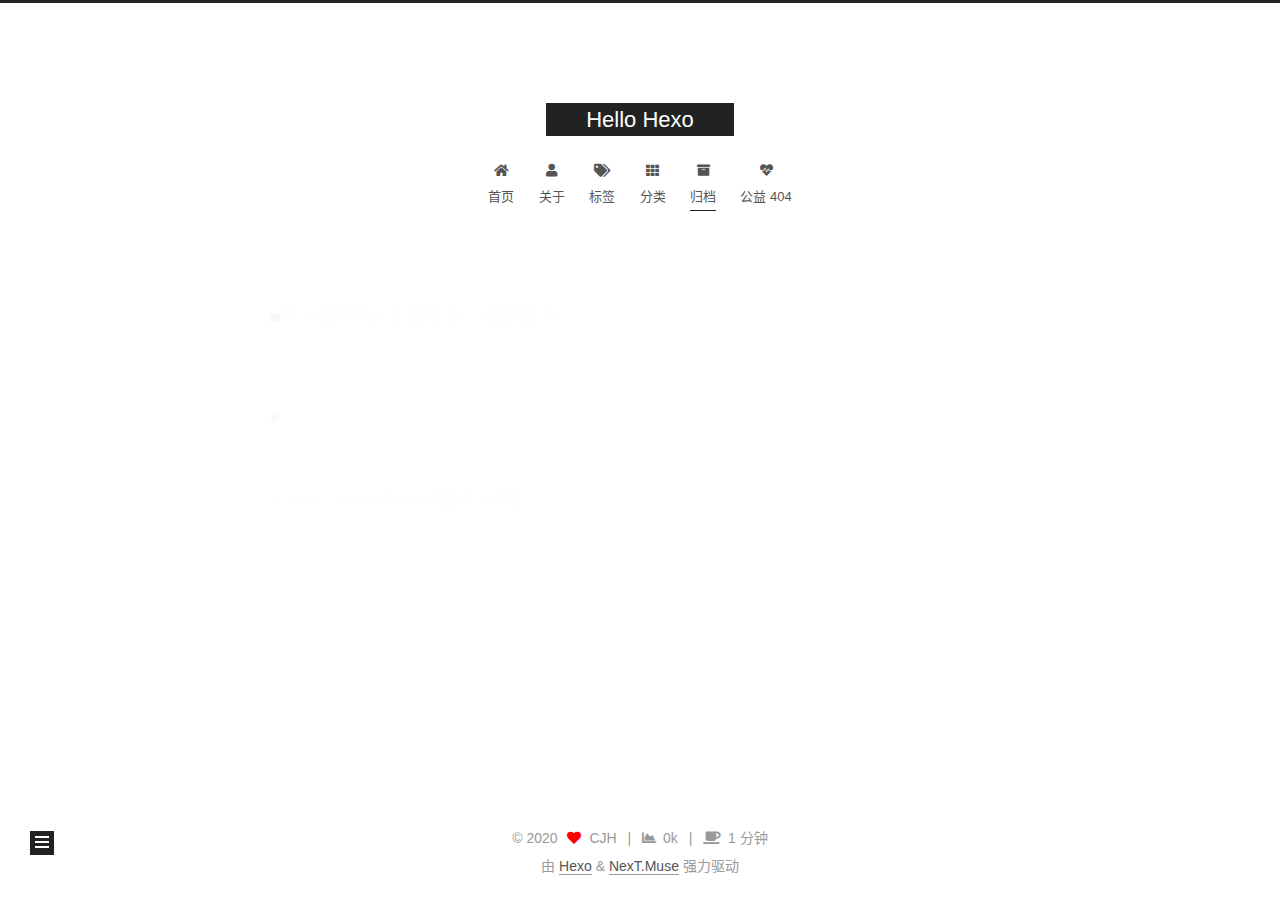
==== commit df5c8de2: "Site updated: 2020-04-20 13:28:28" ====
--- a/archives/index.html
+++ b/archives/index.html
@@ -17,7 +17,7 @@
 
 <script id="hexo-configurations">
     var NexT = window.NexT || {};
-    var CONFIG = {"hostname":"yoursite.com","root":"/","scheme":"Gemini","version":"7.8.0","exturl":false,"sidebar":{"position":"left","display":"post","padding":18,"offset":12,"onmobile":false},"copycode":{"enable":false,"show_result":false,"style":null},"back2top":{"enable":true,"sidebar":false,"scrollpercent":false},"bookmark":{"enable":false,"color":"#222","save":"auto"},"fancybox":false,"mediumzoom":false,"lazyload":false,"pangu":false,"comments":{"style":"tabs","active":null,"storage":true,"lazyload":false,"nav":null},"algolia":{"hits":{"per_page":10},"labels":{"input_placeholder":"Search for Posts","hits_empty":"We didn't find any results for the search: ${query}","hits_stats":"${hits} results found in ${time} ms"}},"localsearch":{"enable":false,"trigger":"auto","top_n_per_article":1,"unescape":false,"preload":false},"motion":{"enable":true,"async":false,"transition":{"post_block":"fadeIn","post_header":"slideDownIn","post_body":"slideDownIn","coll_header":"slideLeftIn","sidebar":"slideUpIn"}}};
+    var CONFIG = {"hostname":"yoursite.com","root":"/","scheme":"Muse","version":"7.8.0","exturl":false,"sidebar":{"position":"left","display":"post","padding":18,"offset":12,"onmobile":false},"copycode":{"enable":false,"show_result":false,"style":null},"back2top":{"enable":true,"sidebar":false,"scrollpercent":false},"bookmark":{"enable":false,"color":"#222","save":"auto"},"fancybox":false,"mediumzoom":false,"lazyload":false,"pangu":false,"comments":{"style":"tabs","active":null,"storage":true,"lazyload":false,"nav":null},"algolia":{"hits":{"per_page":10},"labels":{"input_placeholder":"Search for Posts","hits_empty":"We didn't find any results for the search: ${query}","hits_stats":"${hits} results found in ${time} ms"}},"localsearch":{"enable":false,"trigger":"auto","top_n_per_article":1,"unescape":false,"preload":false},"motion":{"enable":true,"async":false,"transition":{"post_block":"fadeIn","post_header":"slideDownIn","post_body":"slideDownIn","coll_header":"slideLeftIn","sidebar":"slideUpIn"}}};
   </script>
 
   <meta name="description" content="眼里藏星河，笑里带月光">
@@ -133,6 +133,11 @@
         <li class="menu-item menu-item-archives">
 
     <a href="/archives/" rel="section"><i class="fa fa-archive fa-fw"></i>归档</a>
+
+  </li>
+        <li class="menu-item menu-item-commonweal">
+
+    <a href="/404/" rel="section"><i class="fa fa-heartbeat fa-fw"></i>公益 404</a>
 
   </li>
   </ul>
@@ -331,7 +336,7 @@
     </span>
     <span title="站点阅读时长">1 分钟</span>
 </div>
-  <div class="powered-by">由 <a href="https://hexo.io/" class="theme-link" rel="noopener" target="_blank">Hexo</a> & <a href="https://theme-next.org/" class="theme-link" rel="noopener" target="_blank">NexT.Gemini</a> 强力驱动
+  <div class="powered-by">由 <a href="https://hexo.io/" class="theme-link" rel="noopener" target="_blank">Hexo</a> & <a href="https://muse.theme-next.org/" class="theme-link" rel="noopener" target="_blank">NexT.Muse</a> 强力驱动
   </div>
 
         
@@ -357,7 +362,7 @@
 <script src="/js/motion.js"></script>
 
 
-<script src="/js/schemes/pisces.js"></script>
+<script src="/js/schemes/muse.js"></script>
 
 
 <script src="/js/next-boot.js"></script>
--- a/css/main.css
+++ b/css/main.css
@@ -1,5 +1,5 @@
 :root {
-  --body-bg-color: #eee;
+  --body-bg-color: #fff;
   --content-bg-color: #fff;
   --card-bg-color: #f5f5f5;
   --text-color: #555;
@@ -11,11 +11,11 @@
   --table-row-odd-bg-color: #f9f9f9;
   --table-row-hover-bg-color: #f5f5f5;
   --menu-item-bg-color: #f5f5f5;
-  --btn-default-bg: #fff;
-  --btn-default-color: #555;
-  --btn-default-border-color: #555;
-  --btn-default-hover-bg: #222;
-  --btn-default-hover-color: #fff;
+  --btn-default-bg: #222;
+  --btn-default-color: #fff;
+  --btn-default-border-color: #222;
+  --btn-default-hover-bg: #fff;
+  --btn-default-hover-color: #222;
   --btn-default-hover-border-color: #222;
 }
 html {
@@ -315,7 +315,7 @@
 .btn {
   background: var(--btn-default-bg);
   border: 2px solid var(--btn-default-border-color);
-  border-radius: 2px;
+  border-radius: 0;
   color: var(--btn-default-color);
   display: inline-block;
   font-size: 0.875em;
@@ -922,16 +922,16 @@
 }
 .main-inner {
   margin: 0 auto;
-  width: calc(100% - 20px);
+  width: 700px;
 }
 @media (min-width: 1200px) {
   .main-inner {
-    width: 1160px;
+    width: 800px;
   }
 }
 @media (min-width: 1600px) {
   .main-inner {
-    width: 73%;
+    width: 900px;
   }
 }
 @media (max-width: 767px) {
@@ -944,16 +944,16 @@
 }
 .header-inner {
   margin: 0 auto;
-  width: calc(100% - 20px);
+  width: 700px;
 }
 @media (min-width: 1200px) {
   .header-inner {
-    width: 1160px;
+    width: 800px;
   }
 }
 @media (min-width: 1600px) {
   .header-inner {
-    width: 73%;
+    width: 900px;
   }
 }
 .site-brand-container {
@@ -992,7 +992,7 @@
   margin: 0;
 }
 .site-subtitle {
-  color: #ddd;
+  color: #999;
   font-size: 0.8125em;
   margin: 10px 0;
 }
@@ -1137,22 +1137,22 @@
   display: inline-block;
 }
 .site-author-image {
-  border: 1px solid #eee;
+  border: 2px solid #333;
   display: block;
   margin: 0 auto;
-  max-width: 120px;
+  max-width: 96px;
   padding: 2px;
 }
 .site-author-name {
-  color: var(--text-color);
-  font-weight: 600;
-  margin: 0;
+  color: #f5f5f5;
+  font-weight: normal;
+  margin: 5px 0 0;
   text-align: center;
 }
 .site-description {
   color: #999;
-  font-size: 0.8125em;
-  margin-top: 0;
+  font-size: 1em;
+  margin-top: 5px;
   text-align: center;
 }
 .links-of-author {
@@ -1169,7 +1169,7 @@
 }
 .links-of-author a::before,
 .links-of-author span.exturl::before {
-  background: #dbe275;
+  background: #98c24f;
   border-radius: 50%;
   content: ' ';
   display: inline-block;
@@ -1247,7 +1247,7 @@
 }
 .sidebar-nav li {
   border-bottom: 1px solid transparent;
-  color: var(--text-color);
+  color: #666;
   cursor: pointer;
   display: inline-block;
   font-size: 0.875em;
@@ -1256,14 +1256,14 @@
   margin-left: 10px;
 }
 .sidebar-nav li:hover {
-  color: #fc6423;
+  color: #f5f5f5;
 }
 .sidebar-nav .sidebar-nav-active {
-  border-bottom-color: #fc6423;
-  color: #fc6423;
+  border-bottom-color: #87daff;
+  color: #87daff;
 }
 .sidebar-nav .sidebar-nav-active:hover {
-  color: #fc6423;
+  color: #87daff;
 }
 .sidebar-panel {
   display: none;
@@ -1292,7 +1292,7 @@
   }
 }
 .sidebar-toggle:hover .toggle-line {
-  background: #fc6423;
+  background: #87daff;
 }
 .post-toc {
   font-size: 0.875em;
@@ -1331,14 +1331,14 @@
   display: block;
 }
 .post-toc .nav .active > a {
-  border-bottom-color: #fc6423;
-  color: #fc6423;
+  border-bottom-color: #87daff;
+  color: #87daff;
 }
 .post-toc .nav .active-current > a {
-  color: #fc6423;
+  color: #87daff;
 }
 .post-toc .nav .active-current > a:hover {
-  color: #fc6423;
+  color: #87daff;
 }
 .site-state {
   display: flex;
@@ -1353,20 +1353,20 @@
   padding: 0 15px;
 }
 .site-state-item:not(:first-child) {
-  border-left: 1px solid #eee;
+  border-left: 1px solid #333;
 }
 .site-state-item a {
   border-bottom: none;
 }
 .site-state-item-count {
   display: block;
-  font-size: 1em;
+  font-size: 1.25em;
   font-weight: 600;
   text-align: center;
 }
 .site-state-item-name {
-  color: #999;
-  font-size: 0.8125em;
+  color: inherit;
+  font-size: 0.875em;
 }
 .footer {
   color: #999;
@@ -1383,16 +1383,16 @@
   box-sizing: border-box;
   margin: 0 auto;
   text-align: center;
-  width: calc(100% - 20px);
+  width: 700px;
 }
 @media (min-width: 1200px) {
   .footer-inner {
-    width: 1160px;
+    width: 800px;
   }
 }
 @media (min-width: 1600px) {
   .footer-inner {
-    width: 73%;
+    width: 900px;
   }
 }
 .languages {
@@ -1490,7 +1490,7 @@
   color: #fff;
   cursor: pointer;
   left: 30px;
-  opacity: 0.6;
+  opacity: 1;
   padding: 0 6px;
   position: fixed;
   transition-property: bottom;
@@ -1501,10 +1501,10 @@
   display: none;
 }
 .back-to-top:hover {
-  color: #fc6423;
+  color: #87daff;
 }
 .back-to-top.back-to-top-on {
-  bottom: 30px;
+  bottom: 19px;
 }
 @media (max-width: 991px) {
   .back-to-top {
@@ -2140,425 +2140,151 @@
 .tag-cloud a:hover {
   color: var(--link-hover-color) !important;
 }
-.header {
+@media (max-width: 767px) {
+  .header-inner,
+  .main-inner,
+  .footer-inner {
+    width: auto;
+  }
+}
+.header-inner {
+  padding-top: 100px;
+}
+@media (max-width: 767px) {
+  .header-inner {
+    padding-top: 50px;
+  }
+}
+.main-inner {
+  padding-bottom: 60px;
+}
+.content {
+  padding-top: 70px;
+}
+@media (max-width: 767px) {
+  .content {
+    padding-top: 35px;
+  }
+}
+embed {
+  display: block;
+  margin: 0 auto 25px auto;
+}
+.custom-logo .site-meta-headline {
+  text-align: center;
+}
+.custom-logo .site-title {
+  color: #222;
+  margin: 10px auto 0;
+}
+.custom-logo .site-title a {
+  border: 0;
+}
+.custom-logo-image {
+  background: #fff;
   margin: 0 auto;
-  position: relative;
-  width: calc(100% - 20px);
-}
-@media (min-width: 1200px) {
-  .header {
-    width: 1160px;
-  }
-}
-@media (min-width: 1600px) {
-  .header {
-    width: 73%;
-  }
-}
-@media (max-width: 991px) {
-  .header {
-    width: auto;
-  }
-}
-.header-inner {
-  background: var(--content-bg-color);
-  border-radius: initial;
-  box-shadow: 0 2px 2px 0 rgba(0,0,0,0.12), 0 3px 1px -2px rgba(0,0,0,0.06), 0 1px 5px 0 rgba(0,0,0,0.12);
-  overflow: hidden;
-  padding: 0;
-  position: absolute;
-  top: 0;
-  width: 240px;
-}
-@media (min-width: 1200px) {
-  .header-inner {
-    width: 240px;
-  }
-}
-@media (max-width: 991px) {
-  .header-inner {
-    border-radius: initial;
-    position: relative;
-    width: auto;
-  }
-}
-.main-inner {
-  align-items: flex-start;
-  display: flex;
-  justify-content: space-between;
-  flex-direction: row-reverse;
-}
-@media (max-width: 991px) {
-  .main-inner {
-    width: auto;
-  }
-}
-.content-wrap {
-  background: var(--content-bg-color);
-  border-radius: initial;
-  box-shadow: 0 2px 2px 0 rgba(0,0,0,0.12), 0 3px 1px -2px rgba(0,0,0,0.06), 0 1px 5px 0 rgba(0,0,0,0.12);
-  box-sizing: border-box;
-  padding: 40px;
-  width: calc(100% - 252px);
-}
-@media (max-width: 991px) {
-  .content-wrap {
-    border-radius: initial;
-    padding: 20px;
+  max-width: 150px;
+  padding: 5px;
+}
+.brand {
+  background: var(--btn-default-bg);
+}
+@media (max-width: 767px) {
+  .site-nav {
+    border-bottom: 1px solid #ddd;
+    border-top: 1px solid #ddd;
+    left: 0;
+    margin: 0;
+    padding: 0;
     width: 100%;
   }
 }
-.footer-inner {
-  padding-left: 260px;
-}
-.back-to-top {
-  left: auto;
-  right: 30px;
-}
-@media (max-width: 991px) {
-  .back-to-top {
-    right: 20px;
-  }
-}
-@media (max-width: 991px) {
-  .footer-inner {
-    padding-left: 0;
-    padding-right: 0;
-    width: auto;
-  }
-}
-.site-brand-container {
-  background: #222;
-}
-@media (max-width: 991px) {
-  .site-brand-container {
-    box-shadow: 0 0 16px rgba(0,0,0,0.5);
-  }
-}
-.site-meta {
-  padding: 20px 0;
-}
-.brand {
-  padding: 0;
-}
-.site-subtitle {
-  margin: 10px 10px 0;
-}
-.custom-logo-image {
-  margin-top: 20px;
-}
-@media (max-width: 991px) {
-  .custom-logo-image {
-    display: none;
-  }
-}
-@media (min-width: 768px) and (max-width: 991px) {
-  .site-nav-toggle,
-  .site-nav-right {
-    display: flex;
-    flex-direction: column;
-    justify-content: center;
-  }
-}
-.site-nav-toggle .toggle,
-.site-nav-right .toggle {
-  color: #fff;
-}
-.site-nav-toggle .toggle .toggle-line,
-.site-nav-right .toggle .toggle-line {
-  background: #fff;
-}
-@media (min-width: 768px) and (max-width: 991px) {
-  .site-nav {
-    display: none;
-  }
-}
-.menu .menu-item {
-  display: block;
-  margin: 0;
+@media (max-width: 767px) {
+  .menu {
+    text-align: left;
+  }
+}
+.menu-item-active a,
+.menu .menu-item a:hover,
+.menu .menu-item span.exturl:hover {
+  background: transparent;
+  border-bottom: 1px solid var(--link-hover-color) !important;
+}
+@media (max-width: 767px) {
+  .menu-item-active a,
+  .menu .menu-item a:hover,
+  .menu .menu-item span.exturl:hover {
+    border-bottom: 1px dotted #ddd !important;
+  }
+}
+@media (max-width: 767px) {
+  .menu .menu-item {
+    margin: 0 10px;
+  }
 }
 .menu .menu-item a,
 .menu .menu-item span.exturl {
-  padding: 5px 20px;
-  position: relative;
-  text-align: left;
-  transition-property: background-color;
-}
-@media (max-width: 991px) {
-  .menu .menu-item.menu-item-search {
-    display: none;
+  border-bottom: 1px solid transparent;
+}
+@media (max-width: 767px) {
+  .menu .menu-item a,
+  .menu .menu-item span.exturl {
+    padding: 5px 10px;
+  }
+}
+@media (min-width: 768px) {
+  .menu .menu-item .fa,
+  .menu .menu-item .fab,
+  .menu .menu-item .far,
+  .menu .menu-item .fas {
+    display: block;
+    line-height: 2;
+    margin-right: 0;
+    width: 100%;
   }
 }
 .menu .menu-item .badge {
-  background: #ccc;
-  border-radius: 10px;
-  color: #fff;
-  float: right;
-  padding: 2px 5px;
-  text-shadow: 1px 1px 0 rgba(0,0,0,0.1);
-  vertical-align: middle;
-}
-.main-menu .menu-item-active a::after {
-  background: #bbb;
-  border-radius: 50%;
-  content: ' ';
-  height: 6px;
-  margin-top: -3px;
-  position: absolute;
-  right: 15px;
-  top: 50%;
-  width: 6px;
+  background: #eee;
+  padding: 1px 4px;
 }
 .sub-menu {
-  background: var(--content-bg-color);
-  border-bottom: 1px solid #ddd;
-  margin: 0;
-  padding: 6px 0;
+  margin: 10px 0;
 }
 .sub-menu .menu-item {
   display: inline-block;
 }
-.sub-menu .menu-item a,
-.sub-menu .menu-item span.exturl {
-  background: transparent;
-  margin: 5px 10px;
-  padding: initial;
-}
-.sub-menu .menu-item a:hover,
-.sub-menu .menu-item span.exturl:hover {
-  background: transparent;
-  color: #fc6423;
-}
-.sub-menu .menu-item-active a {
-  border-bottom-color: #fc6423;
-  color: #fc6423;
-}
-.sub-menu .menu-item-active a:hover {
-  border-bottom-color: #fc6423;
-}
 .sidebar {
-  background: var(--body-bg-color);
-  box-shadow: none;
-  margin-top: 100%;
-  position: static;
-  width: 240px;
-}
-@media (max-width: 991px) {
-  .sidebar {
-    display: none;
-  }
-}
-.sidebar-toggle {
-  display: none;
-}
-.sidebar-inner {
-  background: var(--content-bg-color);
-  border-radius: initial;
-  box-shadow: 0 2px 2px 0 rgba(0,0,0,0.12), 0 3px 1px -2px rgba(0,0,0,0.06), 0 1px 5px 0 rgba(0,0,0,0.12), 0 -1px 0.5px 0 rgba(0,0,0,0.09);
+  left: -320px;
+}
+.sidebar.sidebar-active {
+  left: 0;
+}
+.sidebar {
+  width: 320px;
+  z-index: 1200;
+  transition-delay: 0s;
+  transition-duration: 0.2s;
+  transition-timing-function: ease-out;
+}
+.sidebar a,
+.sidebar span.exturl {
+  border-bottom-color: #555;
+  color: #999;
+}
+.sidebar a:hover,
+.sidebar span.exturl:hover {
+  border-bottom-color: #eee;
+  color: #eee;
+}
+.links-of-blogroll-item {
+  padding: 2px 10px;
+}
+.links-of-blogroll-item a,
+.links-of-blogroll-item span.exturl {
   box-sizing: border-box;
-  color: var(--text-color);
-  width: 240px;
-  opacity: 0;
-}
-.sidebar-inner.affix {
-  position: fixed;
-  top: 12px;
-}
-.sidebar-inner.affix-bottom {
-  position: absolute;
-}
-.site-state-item {
-  padding: 0 10px;
-}
-.sidebar-button {
-  border-bottom: 1px dotted #ccc;
-  border-top: 1px dotted #ccc;
-  margin-top: 10px;
-  text-align: center;
-}
-.sidebar-button a {
-  border: 0;
-  color: #fc6423;
-  display: block;
-}
-.sidebar-button a:hover {
-  background: none;
-  border: 0;
-  color: #e34603;
-}
-.sidebar-button a:hover .fa,
-.sidebar-button a:hover .fab,
-.sidebar-button a:hover .far,
-.sidebar-button a:hover .fas {
-  color: #e34603;
-}
-.links-of-author {
-  display: flex;
-  flex-wrap: wrap;
-  margin-top: 10px;
-  justify-content: center;
-}
-.links-of-author-item {
-  margin: 5px 0 0;
-  width: 50%;
-}
-.links-of-author-item a,
-.links-of-author-item span.exturl {
-  box-sizing: border-box;
-  display: inline-block;
-  margin-bottom: 0;
-  margin-right: 0;
-  max-width: 216px;
+  display: inline-block;
+  max-width: 280px;
   overflow: hidden;
-  padding: 0 5px;
   text-overflow: ellipsis;
   white-space: nowrap;
 }
-.links-of-author-item a,
-.links-of-author-item span.exturl {
-  border-bottom: none;
-  display: block;
-  text-decoration: none;
-}
-.links-of-author-item a::before,
-.links-of-author-item span.exturl::before {
-  display: none;
-}
-.links-of-author-item a:hover,
-.links-of-author-item span.exturl:hover {
-  background: var(--body-bg-color);
-  border-radius: 4px;
-}
-.links-of-author-item .fa,
-.links-of-author-item .fab,
-.links-of-author-item .far,
-.links-of-author-item .fas {
-  margin-right: 2px;
-}
-.links-of-blogroll-item {
-  padding: 0;
-}
-.content-wrap {
-  background: initial;
-  box-shadow: initial;
-  padding: initial;
-}
-.post-block {
-  background: var(--content-bg-color);
-  border-radius: initial;
-  box-shadow: 0 2px 2px 0 rgba(0,0,0,0.12), 0 3px 1px -2px rgba(0,0,0,0.06), 0 1px 5px 0 rgba(0,0,0,0.12);
-  padding: 40px;
-}
-.post-block + .post-block {
-  border-radius: initial;
-  box-shadow: 0 2px 2px 0 rgba(0,0,0,0.12), 0 3px 1px -2px rgba(0,0,0,0.06), 0 1px 5px 0 rgba(0,0,0,0.12), 0 -1px 0.5px 0 rgba(0,0,0,0.09);
-  margin-top: 12px;
-}
-.comments {
-  background: var(--content-bg-color);
-  border-radius: initial;
-  box-shadow: 0 2px 2px 0 rgba(0,0,0,0.12), 0 3px 1px -2px rgba(0,0,0,0.06), 0 1px 5px 0 rgba(0,0,0,0.12), 0 -1px 0.5px 0 rgba(0,0,0,0.09);
-  margin-top: 12px;
-  padding: 40px;
-}
-.tabs-comment {
-  margin-top: 1em;
-}
-.content {
-  padding-top: initial;
-}
-.post-eof {
-  display: none;
-}
-.pagination {
-  background: var(--content-bg-color);
-  border-radius: initial;
-  border-top: initial;
-  box-shadow: 0 2px 2px 0 rgba(0,0,0,0.12), 0 3px 1px -2px rgba(0,0,0,0.06), 0 1px 5px 0 rgba(0,0,0,0.12), 0 -1px 0.5px 0 rgba(0,0,0,0.09);
-  margin: 12px 0 0;
-  padding: 10px 0 10px;
-}
-.pagination .prev,
-.pagination .next,
-.pagination .page-number {
-  margin-bottom: initial;
-  top: initial;
-}
-.main {
-  padding-bottom: initial;
-}
-.footer {
-  bottom: auto;
-}
-.sub-menu {
-  border-bottom: initial;
-  box-shadow: 0 2px 2px 0 rgba(0,0,0,0.12), 0 3px 1px -2px rgba(0,0,0,0.06), 0 1px 5px 0 rgba(0,0,0,0.12);
-}
-.sub-menu + .content .post-block {
-  box-shadow: 0 2px 2px 0 rgba(0,0,0,0.12), 0 3px 1px -2px rgba(0,0,0,0.06), 0 1px 5px 0 rgba(0,0,0,0.12), 0 -1px 0.5px 0 rgba(0,0,0,0.09);
-  margin-top: 12px;
-}
-@media (min-width: 768px) and (max-width: 991px) {
-  .sub-menu + .content .post-block {
-    margin-top: 10px;
-  }
-}
-@media (max-width: 767px) {
-  .sub-menu + .content .post-block {
-    margin-top: 8px;
-  }
-}
-.post-body h1,
-.post-body h2 {
-  border-bottom: 1px solid #eee;
-}
-.post-body h3 {
-  border-bottom: 1px dotted #eee;
-}
-@media (min-width: 768px) and (max-width: 991px) {
-  .content-wrap {
-    padding: 10px;
-  }
-  .posts-expand .post-button {
-    margin-top: 20px;
-  }
-  .post-block {
-    border-radius: initial;
-    box-shadow: 0 2px 2px 0 rgba(0,0,0,0.12), 0 3px 1px -2px rgba(0,0,0,0.06), 0 1px 5px 0 rgba(0,0,0,0.12), 0 -1px 0.5px 0 rgba(0,0,0,0.09);
-    padding: 20px;
-  }
-  .post-block + .post-block {
-    margin-top: 10px;
-  }
-  .comments {
-    margin-top: 10px;
-    padding: 10px 20px;
-  }
-  .pagination {
-    margin: 10px 0 0;
-  }
-}
-@media (max-width: 767px) {
-  .content-wrap {
-    padding: 8px;
-  }
-  .posts-expand .post-button {
-    margin: 12px 0;
-  }
-  .post-block {
-    border-radius: initial;
-    box-shadow: 0 2px 2px 0 rgba(0,0,0,0.12), 0 3px 1px -2px rgba(0,0,0,0.06), 0 1px 5px 0 rgba(0,0,0,0.12), 0 -1px 0.5px 0 rgba(0,0,0,0.09);
-    min-height: auto;
-    padding: 12px;
-  }
-  .post-block + .post-block {
-    margin-top: 8px;
-  }
-  .comments {
-    margin-top: 8px;
-    padding: 10px 12px;
-  }
-  .pagination {
-    margin: 8px 0 0;
-  }
-}
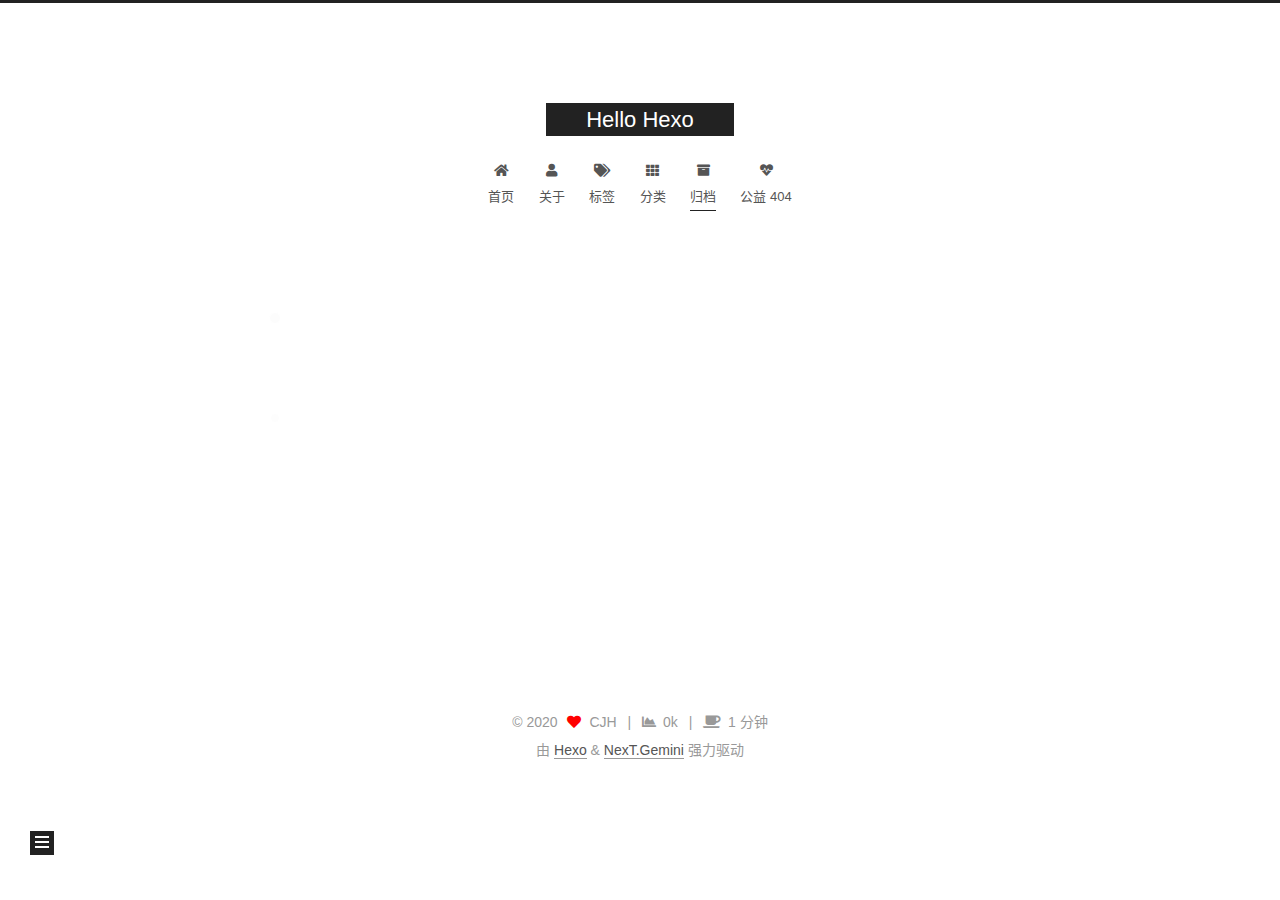
==== commit 1054dfbd: "Site updated: 2020-04-20 13:36:45" ====
--- a/archives/index.html
+++ b/archives/index.html
@@ -17,7 +17,7 @@
 
 <script id="hexo-configurations">
     var NexT = window.NexT || {};
-    var CONFIG = {"hostname":"yoursite.com","root":"/","scheme":"Muse","version":"7.8.0","exturl":false,"sidebar":{"position":"left","display":"post","padding":18,"offset":12,"onmobile":false},"copycode":{"enable":false,"show_result":false,"style":null},"back2top":{"enable":true,"sidebar":false,"scrollpercent":false},"bookmark":{"enable":false,"color":"#222","save":"auto"},"fancybox":false,"mediumzoom":false,"lazyload":false,"pangu":false,"comments":{"style":"tabs","active":null,"storage":true,"lazyload":false,"nav":null},"algolia":{"hits":{"per_page":10},"labels":{"input_placeholder":"Search for Posts","hits_empty":"We didn't find any results for the search: ${query}","hits_stats":"${hits} results found in ${time} ms"}},"localsearch":{"enable":false,"trigger":"auto","top_n_per_article":1,"unescape":false,"preload":false},"motion":{"enable":true,"async":false,"transition":{"post_block":"fadeIn","post_header":"slideDownIn","post_body":"slideDownIn","coll_header":"slideLeftIn","sidebar":"slideUpIn"}}};
+    var CONFIG = {"hostname":"yoursite.com","root":"/","scheme":"Gemini","version":"7.8.0","exturl":false,"sidebar":{"position":"left","display":"post","padding":18,"offset":12,"onmobile":false},"copycode":{"enable":false,"show_result":false,"style":null},"back2top":{"enable":true,"sidebar":false,"scrollpercent":false},"bookmark":{"enable":false,"color":"#222","save":"auto"},"fancybox":false,"mediumzoom":false,"lazyload":false,"pangu":false,"comments":{"style":"tabs","active":null,"storage":true,"lazyload":false,"nav":null},"algolia":{"hits":{"per_page":10},"labels":{"input_placeholder":"Search for Posts","hits_empty":"We didn't find any results for the search: ${query}","hits_stats":"${hits} results found in ${time} ms"}},"localsearch":{"enable":false,"trigger":"auto","top_n_per_article":1,"unescape":false,"preload":false},"motion":{"enable":true,"async":false,"transition":{"post_block":"fadeIn","post_header":"slideDownIn","post_body":"slideDownIn","coll_header":"slideLeftIn","sidebar":"slideUpIn"}}};
   </script>
 
   <meta name="description" content="眼里藏星河，笑里带月光">
@@ -191,7 +191,7 @@
 
       <div class="post-title">
           <a class="post-title-link" href="/2020/04/20/New-Blog/" itemprop="url">
-            <span itemprop="name">Hexo+Github搭建个人博客</span>
+            <span itemprop="name">Hexo+GitHub搭建个人博客</span>
           </a>
       </div>
 
@@ -336,7 +336,7 @@
     </span>
     <span title="站点阅读时长">1 分钟</span>
 </div>
-  <div class="powered-by">由 <a href="https://hexo.io/" class="theme-link" rel="noopener" target="_blank">Hexo</a> & <a href="https://muse.theme-next.org/" class="theme-link" rel="noopener" target="_blank">NexT.Muse</a> 强力驱动
+  <div class="powered-by">由 <a href="https://hexo.io/" class="theme-link" rel="noopener" target="_blank">Hexo</a> & <a href="https://theme-next.org/" class="theme-link" rel="noopener" target="_blank">NexT.Gemini</a> 强力驱动
   </div>
 
         
@@ -362,7 +362,7 @@
 <script src="/js/motion.js"></script>
 
 
-<script src="/js/schemes/muse.js"></script>
+<script src="/js/schemes/pisces.js"></script>
 
 
 <script src="/js/next-boot.js"></script>
--- a/css/main.css
+++ b/css/main.css
@@ -1169,7 +1169,7 @@
 }
 .links-of-author a::before,
 .links-of-author span.exturl::before {
-  background: #98c24f;
+  background: #b6ffa4;
   border-radius: 50%;
   content: ' ';
   display: inline-block;
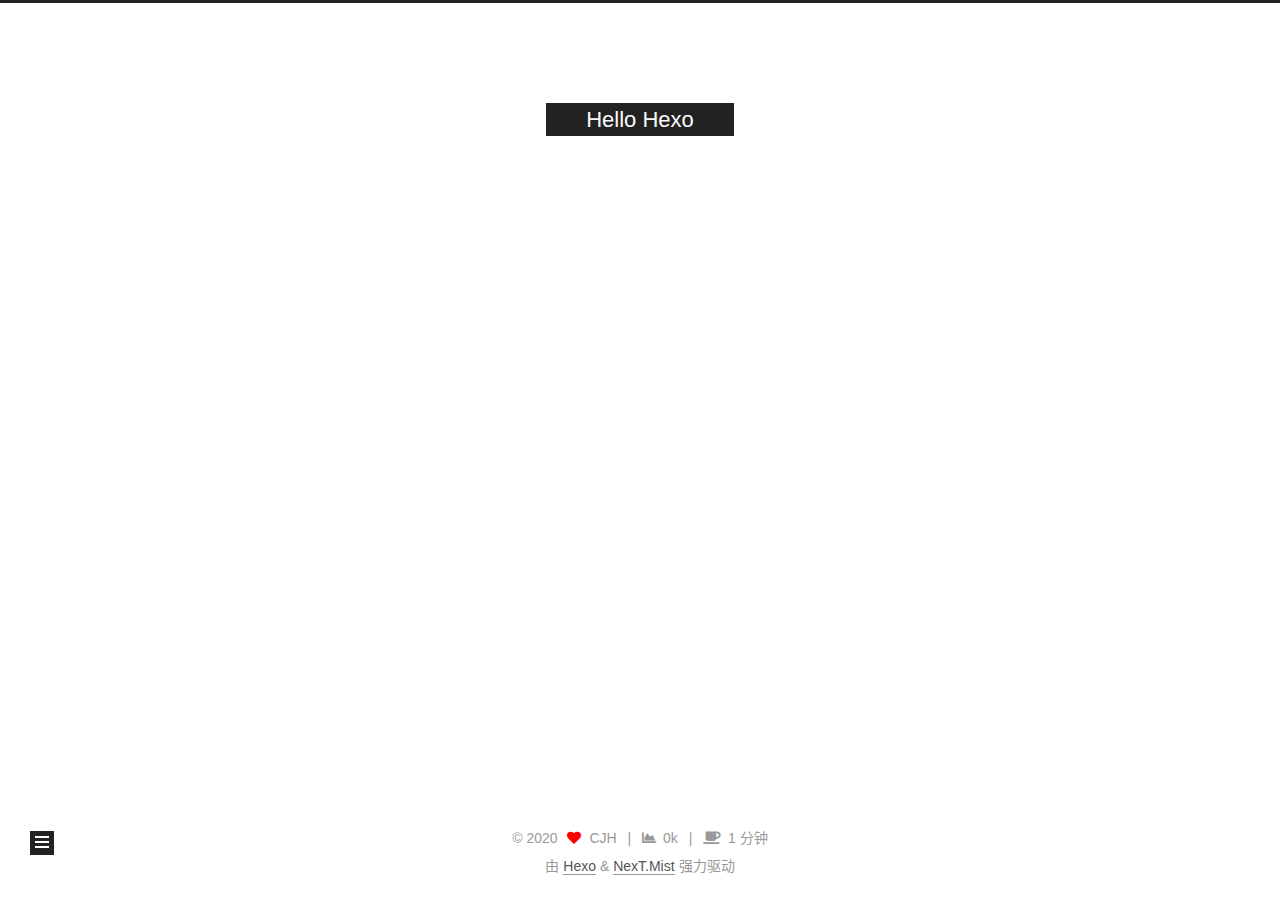
==== commit 8b51e0d2: "Site updated: 2020-04-20 13:39:32" ====
--- a/archives/index.html
+++ b/archives/index.html
@@ -17,7 +17,7 @@
 
 <script id="hexo-configurations">
     var NexT = window.NexT || {};
-    var CONFIG = {"hostname":"yoursite.com","root":"/","scheme":"Gemini","version":"7.8.0","exturl":false,"sidebar":{"position":"left","display":"post","padding":18,"offset":12,"onmobile":false},"copycode":{"enable":false,"show_result":false,"style":null},"back2top":{"enable":true,"sidebar":false,"scrollpercent":false},"bookmark":{"enable":false,"color":"#222","save":"auto"},"fancybox":false,"mediumzoom":false,"lazyload":false,"pangu":false,"comments":{"style":"tabs","active":null,"storage":true,"lazyload":false,"nav":null},"algolia":{"hits":{"per_page":10},"labels":{"input_placeholder":"Search for Posts","hits_empty":"We didn't find any results for the search: ${query}","hits_stats":"${hits} results found in ${time} ms"}},"localsearch":{"enable":false,"trigger":"auto","top_n_per_article":1,"unescape":false,"preload":false},"motion":{"enable":true,"async":false,"transition":{"post_block":"fadeIn","post_header":"slideDownIn","post_body":"slideDownIn","coll_header":"slideLeftIn","sidebar":"slideUpIn"}}};
+    var CONFIG = {"hostname":"yoursite.com","root":"/","scheme":"Mist","version":"7.8.0","exturl":false,"sidebar":{"position":"left","display":"post","padding":18,"offset":12,"onmobile":false},"copycode":{"enable":false,"show_result":false,"style":null},"back2top":{"enable":true,"sidebar":false,"scrollpercent":false},"bookmark":{"enable":false,"color":"#222","save":"auto"},"fancybox":false,"mediumzoom":false,"lazyload":false,"pangu":false,"comments":{"style":"tabs","active":null,"storage":true,"lazyload":false,"nav":null},"algolia":{"hits":{"per_page":10},"labels":{"input_placeholder":"Search for Posts","hits_empty":"We didn't find any results for the search: ${query}","hits_stats":"${hits} results found in ${time} ms"}},"localsearch":{"enable":false,"trigger":"auto","top_n_per_article":1,"unescape":false,"preload":false},"motion":{"enable":true,"async":false,"transition":{"post_block":"fadeIn","post_header":"slideDownIn","post_body":"slideDownIn","coll_header":"slideLeftIn","sidebar":"slideUpIn"}}};
   </script>
 
   <meta name="description" content="眼里藏星河，笑里带月光">
@@ -137,7 +137,7 @@
   </li>
         <li class="menu-item menu-item-commonweal">
 
-    <a href="/404/" rel="section"><i class="fa fa-heartbeat fa-fw"></i>公益 404</a>
+    <a href="/404/" rel="section"><i class="fa fa-heartbeat fa-fw"></i>公益</a>
 
   </li>
   </ul>
@@ -336,7 +336,7 @@
     </span>
     <span title="站点阅读时长">1 分钟</span>
 </div>
-  <div class="powered-by">由 <a href="https://hexo.io/" class="theme-link" rel="noopener" target="_blank">Hexo</a> & <a href="https://theme-next.org/" class="theme-link" rel="noopener" target="_blank">NexT.Gemini</a> 强力驱动
+  <div class="powered-by">由 <a href="https://hexo.io/" class="theme-link" rel="noopener" target="_blank">Hexo</a> & <a href="https://mist.theme-next.org/" class="theme-link" rel="noopener" target="_blank">NexT.Mist</a> 强力驱动
   </div>
 
         
@@ -362,7 +362,7 @@
 <script src="/js/motion.js"></script>
 
 
-<script src="/js/schemes/pisces.js"></script>
+<script src="/js/schemes/muse.js"></script>
 
 
 <script src="/js/next-boot.js"></script>
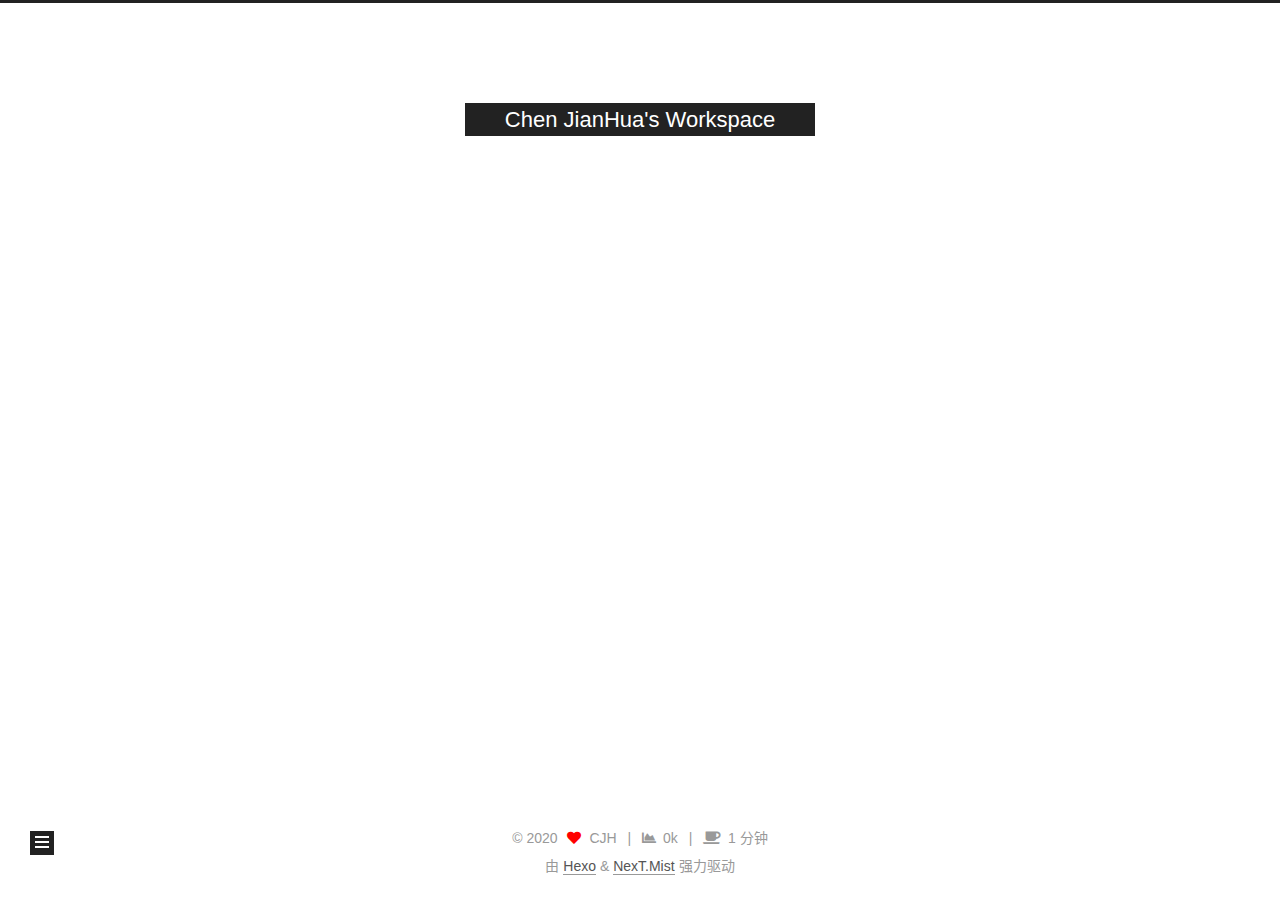
==== commit b0a93aca: "Site updated: 2020-04-20 15:28:13" ====
--- a/archives/index.html
+++ b/archives/index.html
@@ -22,9 +22,9 @@
 
   <meta name="description" content="眼里藏星河，笑里带月光">
 <meta property="og:type" content="website">
-<meta property="og:title" content="Hello Hexo">
+<meta property="og:title" content="Chen JianHua&#39;s Workspace">
 <meta property="og:url" content="http://yoursite.com/archives/index.html">
-<meta property="og:site_name" content="Hello Hexo">
+<meta property="og:site_name" content="Chen JianHua&#39;s Workspace">
 <meta property="og:description" content="眼里藏星河，笑里带月光">
 <meta property="og:locale" content="zh_CN">
 <meta property="article:author" content="CJH">
@@ -43,7 +43,7 @@
   };
 </script>
 
-  <title>归档 | Hello Hexo</title>
+  <title>归档 | Chen JianHua's Workspace</title>
   
 
 
@@ -94,7 +94,7 @@
 
     <a href="/" class="brand" rel="start">
       <span class="logo-line-before"><i></i></span>
-      <h1 class="site-title">Hello Hexo</h1>
+      <h1 class="site-title">Chen JianHua's Workspace</h1>
       <span class="logo-line-after"><i></i></span>
     </a>
   </div>
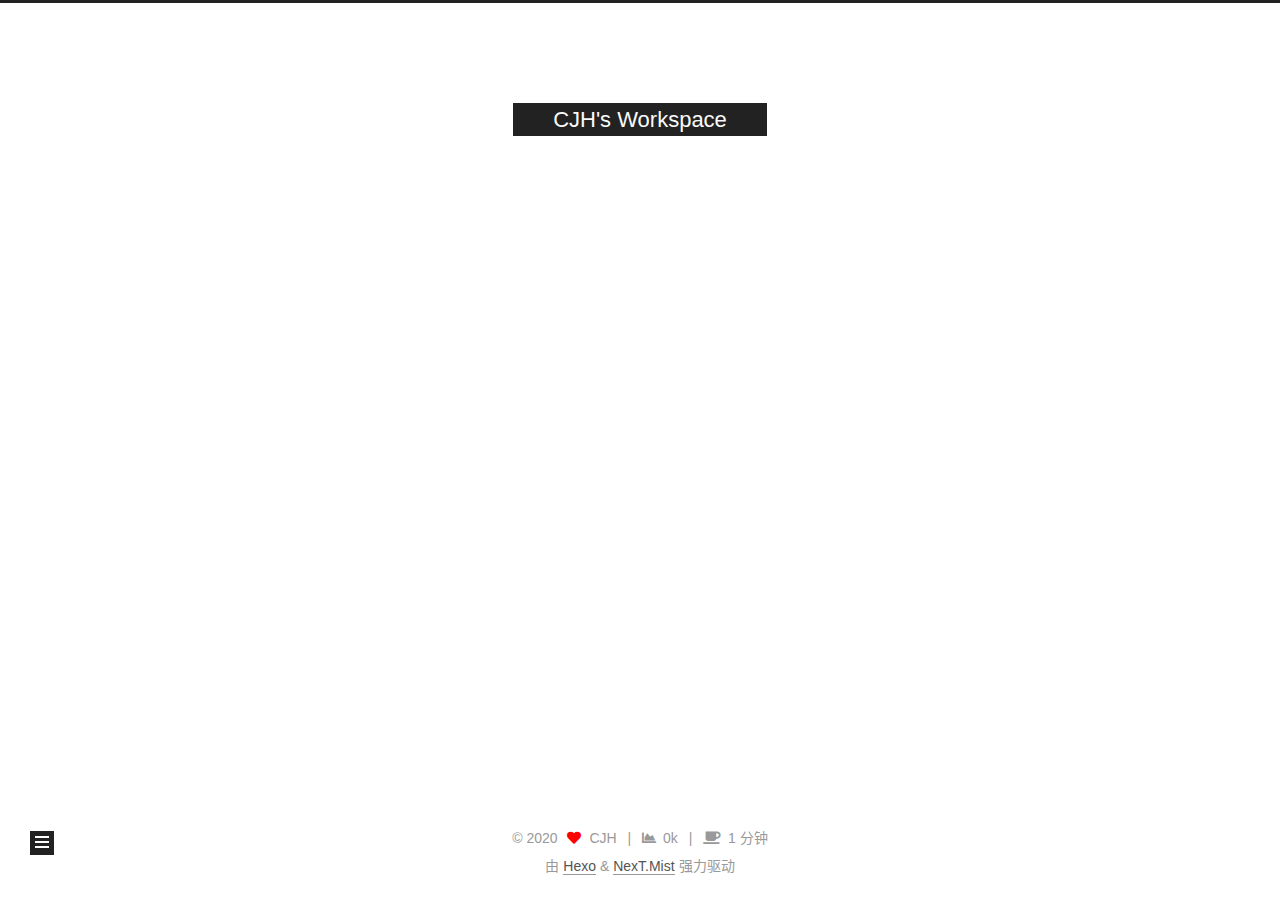
==== commit 553eeab5: "Site updated: 2020-04-20 15:37:41" ====
--- a/archives/index.html
+++ b/archives/index.html
@@ -22,9 +22,9 @@
 
   <meta name="description" content="眼里藏星河，笑里带月光">
 <meta property="og:type" content="website">
-<meta property="og:title" content="Chen JianHua&#39;s Workspace">
+<meta property="og:title" content="CJH&#39;s Workspace">
 <meta property="og:url" content="http://yoursite.com/archives/index.html">
-<meta property="og:site_name" content="Chen JianHua&#39;s Workspace">
+<meta property="og:site_name" content="CJH&#39;s Workspace">
 <meta property="og:description" content="眼里藏星河，笑里带月光">
 <meta property="og:locale" content="zh_CN">
 <meta property="article:author" content="CJH">
@@ -43,7 +43,7 @@
   };
 </script>
 
-  <title>归档 | Chen JianHua's Workspace</title>
+  <title>归档 | CJH's Workspace</title>
   
 
 
@@ -94,7 +94,7 @@
 
     <a href="/" class="brand" rel="start">
       <span class="logo-line-before"><i></i></span>
-      <h1 class="site-title">Chen JianHua's Workspace</h1>
+      <h1 class="site-title">CJH's Workspace</h1>
       <span class="logo-line-after"><i></i></span>
     </a>
   </div>
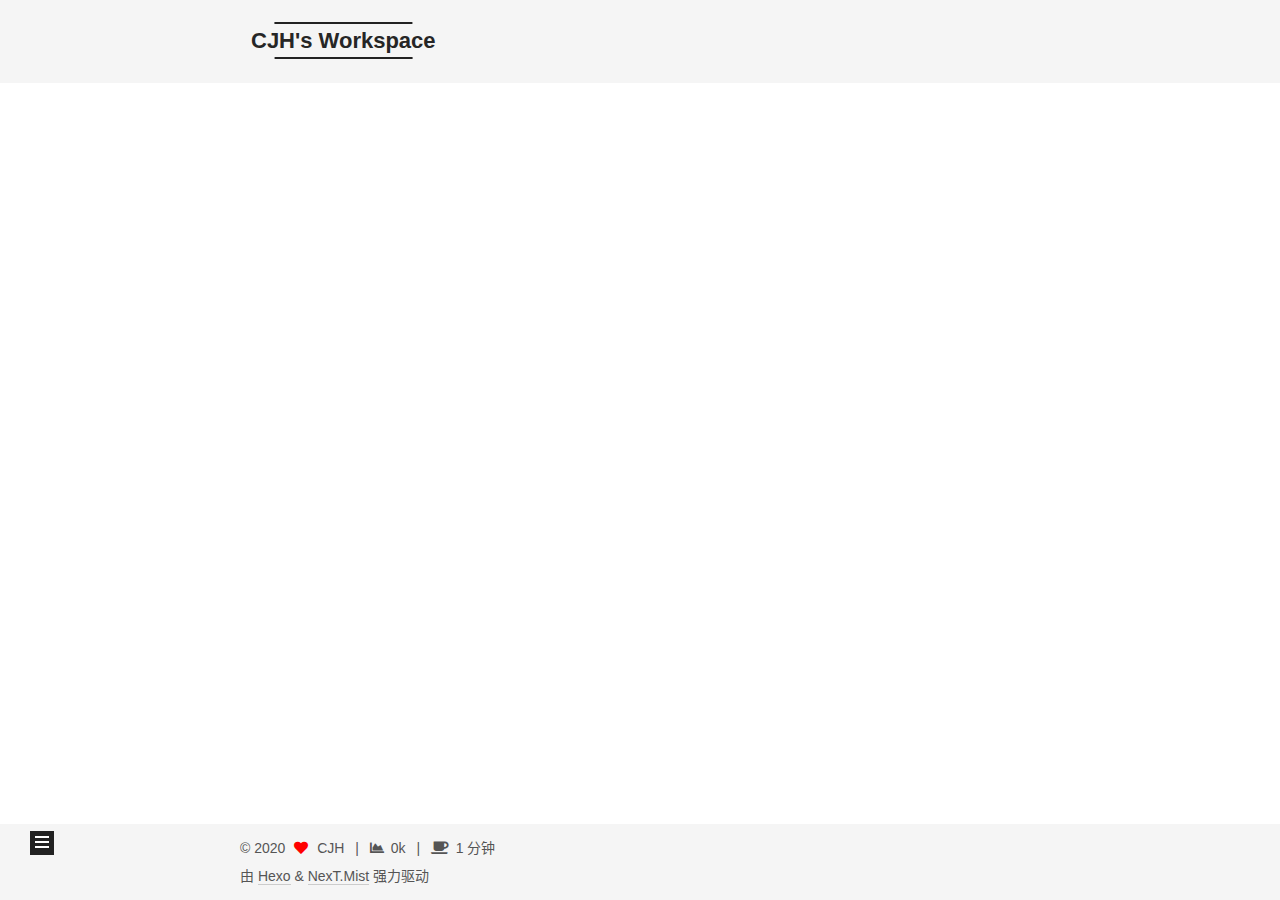
==== commit 70f4b739: "Site updated: 2020-04-21 09:44:01" ====
--- a/archives/index.html
+++ b/archives/index.html
@@ -183,6 +183,26 @@
 
       <div class="post-meta">
         <time itemprop="dateCreated"
+              datetime="2020-04-21T09:43:09+08:00"
+              content="2020-04-21">
+          04-21
+        </time>
+      </div>
+
+      <div class="post-title">
+          <a class="post-title-link" href="/2020/04/21/Hello-Hexo/" itemprop="url">
+            <span itemprop="name">Hello Hexo</span>
+          </a>
+      </div>
+
+    </header>
+  </article>
+
+  <article itemscope itemtype="http://schema.org/Article">
+    <header class="post-header">
+
+      <div class="post-meta">
+        <time itemprop="dateCreated"
               datetime="2020-04-20T09:41:02+08:00"
               content="2020-04-20">
           04-20
@@ -192,26 +212,6 @@
       <div class="post-title">
           <a class="post-title-link" href="/2020/04/20/New-Blog/" itemprop="url">
             <span itemprop="name">Hexo+GitHub搭建个人博客</span>
-          </a>
-      </div>
-
-    </header>
-  </article>
-
-  <article itemscope itemtype="http://schema.org/Article">
-    <header class="post-header">
-
-      <div class="post-meta">
-        <time itemprop="dateCreated"
-              datetime="2020-04-17T12:55:41+08:00"
-              content="2020-04-17">
-          04-17
-        </time>
-      </div>
-
-      <div class="post-title">
-          <a class="post-title-link" href="/2020/04/17/hello-world/" itemprop="url">
-            <span itemprop="name">Hello World</span>
           </a>
       </div>
 
--- a/css/main.css
+++ b/css/main.css
@@ -1,22 +1,22 @@
 :root {
   --body-bg-color: #fff;
-  --content-bg-color: #fff;
+  --content-bg-color: #f5f5f5;
   --card-bg-color: #f5f5f5;
   --text-color: #555;
   --blockquote-color: #666;
   --link-color: #555;
   --link-hover-color: #222;
-  --brand-color: #fff;
-  --brand-hover-color: #fff;
+  --brand-color: #222;
+  --brand-hover-color: #222;
   --table-row-odd-bg-color: #f9f9f9;
   --table-row-hover-bg-color: #f5f5f5;
-  --menu-item-bg-color: #f5f5f5;
-  --btn-default-bg: #222;
-  --btn-default-color: #fff;
-  --btn-default-border-color: #222;
-  --btn-default-hover-bg: #fff;
-  --btn-default-hover-color: #222;
-  --btn-default-hover-border-color: #222;
+  --menu-item-bg-color: #ddd;
+  --btn-default-bg: transparent;
+  --btn-default-color: var(--link-color);
+  --btn-default-border-color: var(--link-color);
+  --btn-default-hover-bg: transparent;
+  --btn-default-hover-color: var(--link-hover-color);
+  --btn-default-hover-border-color: var(--link-hover-color);
 }
 html {
   line-height: 1.15; /* 1 */
@@ -221,7 +221,7 @@
 }
 a,
 span.exturl {
-  border-bottom: 1px solid #999;
+  border-bottom: 1px solid #ccc;
   color: var(--link-color);
   outline: 0;
   text-decoration: none;
@@ -967,7 +967,7 @@
 }
 .site-meta {
   flex-grow: 1;
-  text-align: center;
+  text-align: left;
 }
 @media (max-width: 767px) {
   .site-meta {
@@ -1142,6 +1142,13 @@
   margin: 0 auto;
   max-width: 96px;
   padding: 2px;
+  border-radius: 50%;
+}
+.site-author-image {
+  transition: transform 1s ease-out;
+}
+.site-author-image:hover {
+  transform: rotateZ(360deg);
 }
 .site-author-name {
   color: #f5f5f5;
@@ -1169,7 +1176,7 @@
 }
 .links-of-author a::before,
 .links-of-author span.exturl::before {
-  background: #b6ffa4;
+  background: #ff24ff;
   border-radius: 50%;
   content: ' ';
   display: inline-block;
@@ -2140,118 +2147,205 @@
 .tag-cloud a:hover {
   color: var(--link-hover-color) !important;
 }
+hr {
+  height: 2px;
+  margin: 20px 0;
+}
+.btn {
+  padding: 0 10px;
+}
+.headband {
+  display: none;
+}
+.main-inner {
+  padding-bottom: 80px;
+}
 @media (max-width: 767px) {
-  .header-inner,
-  .main-inner,
+  .main-inner {
+    width: auto;
+  }
+}
+.content {
+  padding-top: 80px;
+}
+@media (max-width: 767px) {
+  .content {
+    padding-top: 60px;
+  }
+}
+.pagination {
+  margin: 120px 0 0;
+  text-align: left;
+}
+@media (max-width: 767px) {
+  .pagination {
+    margin: 80px 10px 0;
+    text-align: center;
+  }
+}
+.footer {
+  background: var(--content-bg-color);
+  color: var(--text-color);
+  padding: 10px 0;
+}
+.footer-inner {
+  text-align: left;
+}
+@media (max-width: 767px) {
   .footer-inner {
+    text-align: center;
     width: auto;
   }
 }
+.header {
+  background: var(--content-bg-color);
+}
 .header-inner {
-  padding-top: 100px;
+  align-items: center;
+  display: flex;
+  padding: 20px 0;
 }
 @media (max-width: 767px) {
   .header-inner {
-    padding-top: 50px;
-  }
-}
-.main-inner {
-  padding-bottom: 60px;
-}
-.content {
-  padding-top: 70px;
+    display: block;
+    padding: 10px 0;
+    width: auto;
+  }
+}
+.site-meta {
+  line-height: normal;
+}
+.site-meta .brand {
+  padding: 2px 1px;
 }
 @media (max-width: 767px) {
-  .content {
-    padding-top: 35px;
-  }
-}
-embed {
+  .site-meta .brand {
+    display: block;
+  }
+}
+.site-meta .site-title {
+  font-weight: bolder;
+}
+.logo-line-before,
+.logo-line-after {
   display: block;
-  margin: 0 auto 25px auto;
-}
-.custom-logo .site-meta-headline {
-  text-align: center;
-}
-.custom-logo .site-title {
-  color: #222;
-  margin: 10px auto 0;
-}
-.custom-logo .site-title a {
-  border: 0;
-}
-.custom-logo-image {
-  background: #fff;
   margin: 0 auto;
-  max-width: 150px;
-  padding: 5px;
-}
-.brand {
-  background: var(--btn-default-bg);
+  overflow: hidden;
+  width: 75%;
+}
+@media (max-width: 767px) {
+  .logo-line-before,
+  .logo-line-after {
+    display: none;
+  }
+}
+.logo-line-before i,
+.logo-line-after i {
+  background: var(--brand-color);
+  display: block;
+  height: 2px;
+  position: relative;
+}
+.use-motion .logo-line-before i {
+  left: -100%;
+}
+.use-motion .logo-line-after i {
+  right: -100%;
+}
+.site-subtitle {
+  display: none;
+}
+.site-nav {
+  flex-grow: 1;
 }
 @media (max-width: 767px) {
   .site-nav {
-    border-bottom: 1px solid #ddd;
-    border-top: 1px solid #ddd;
-    left: 0;
-    margin: 0;
-    padding: 0;
-    width: 100%;
-  }
-}
-@media (max-width: 767px) {
-  .menu {
-    text-align: left;
-  }
-}
-.menu-item-active a,
-.menu .menu-item a:hover,
-.menu .menu-item span.exturl:hover {
-  background: transparent;
-  border-bottom: 1px solid var(--link-hover-color) !important;
-}
-@media (max-width: 767px) {
-  .menu-item-active a,
-  .menu .menu-item a:hover,
-  .menu .menu-item span.exturl:hover {
-    border-bottom: 1px dotted #ddd !important;
-  }
+    padding: 10px 10px 0;
+  }
+}
+.menu {
+  margin: 0;
+}
+.menu .menu-item {
+  margin: 0;
 }
 @media (max-width: 767px) {
   .menu .menu-item {
-    margin: 0 10px;
+    margin-top: 5px;
   }
 }
 .menu .menu-item a,
 .menu .menu-item span.exturl {
-  border-bottom: 1px solid transparent;
+  border-radius: 2px;
+  padding: 0 10px;
+  transition-property: background;
 }
 @media (max-width: 767px) {
   .menu .menu-item a,
   .menu .menu-item span.exturl {
-    padding: 5px 10px;
-  }
-}
-@media (min-width: 768px) {
-  .menu .menu-item .fa,
-  .menu .menu-item .fab,
-  .menu .menu-item .far,
-  .menu .menu-item .fas {
-    display: block;
-    line-height: 2;
-    margin-right: 0;
-    width: 100%;
+    text-align: left;
   }
 }
 .menu .menu-item .badge {
-  background: #eee;
+  background: #fff;
+  border-radius: 10px;
+  color: #555;
   padding: 1px 4px;
-}
-.sub-menu {
-  margin: 10px 0;
-}
-.sub-menu .menu-item {
-  display: inline-block;
+  text-shadow: 1px 1px 0 rgba(0,0,0,0.1);
+}
+.posts-expand.index .post-title,
+.posts-expand.index .post-meta {
+  text-align: left;
+}
+@media (max-width: 767px) {
+  .posts-expand.index .post-title,
+  .posts-expand.index .post-meta {
+    text-align: center;
+  }
+}
+.posts-expand.index .post-meta {
+  margin: 5px 0 20px 0;
+}
+.posts-expand .post-eof {
+  display: none;
+}
+.posts-expand .post-block:not(:first-child) {
+  margin-top: 120px;
+}
+.posts-expand .post-title,
+.posts-expand .post-meta {
+  text-align: center;
+}
+.posts-expand .post-body img {
+  margin-left: 0;
+}
+.posts-expand .post-tags {
+  text-align: left;
+}
+.posts-expand .post-tags a {
+  background: #f5f5f5;
+  border-bottom: none;
+  padding: 1px 5px;
+}
+.posts-expand .post-tags a:hover {
+  background: #ccc;
+}
+.posts-expand .post-nav {
+  margin-top: 40px;
+}
+.post-button {
+  margin-top: 20px;
+  text-align: left;
+}
+.post-button .btn {
+  background: none;
+  border: 0;
+  border-bottom: 2px solid var(--btn-default-border-color);
+  padding: 0;
+  transition-property: border;
+}
+.post-button .btn:hover {
+  border-bottom-color: var(--btn-default-hover-border-color);
 }
 .sidebar {
   left: -320px;
@@ -2288,3 +2382,9 @@
   text-overflow: ellipsis;
   white-space: nowrap;
 }
+.sub-menu {
+  margin: 10px 0;
+}
+.sub-menu .menu-item {
+  display: inline-block;
+}
